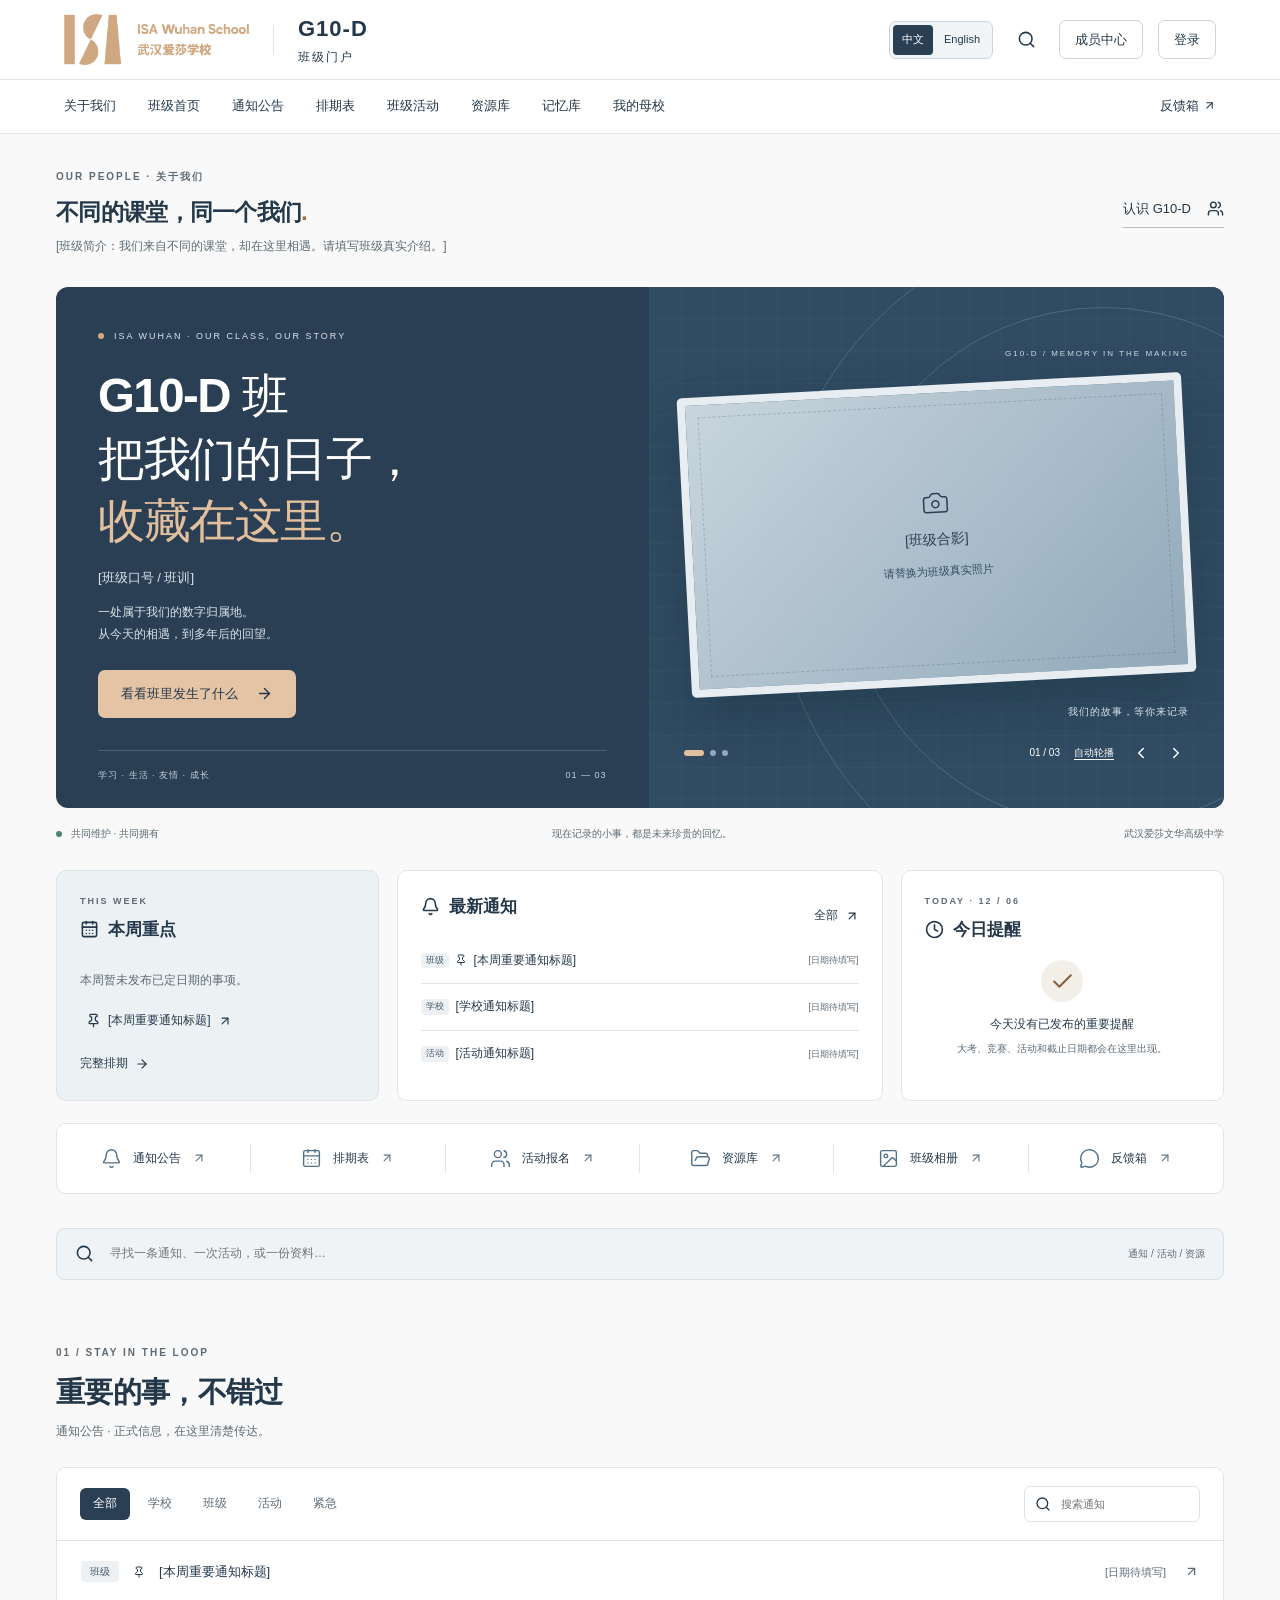
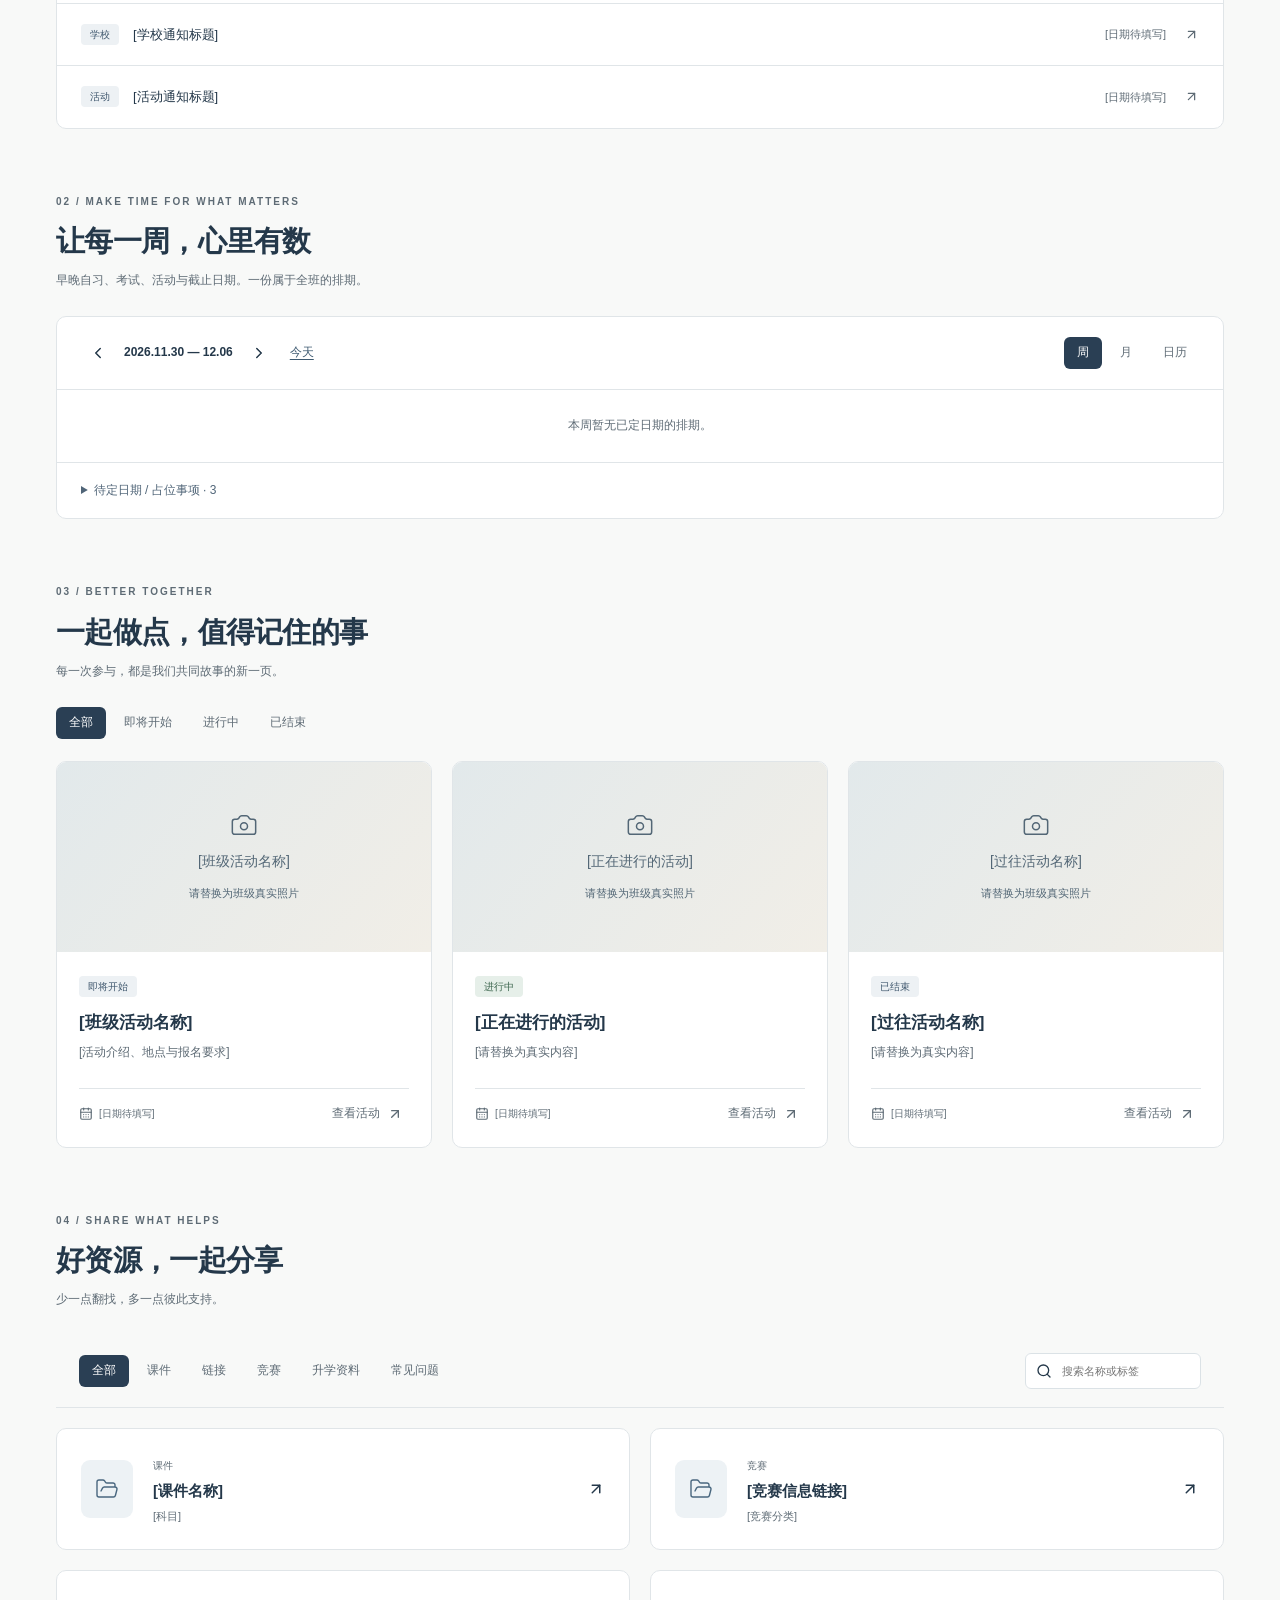
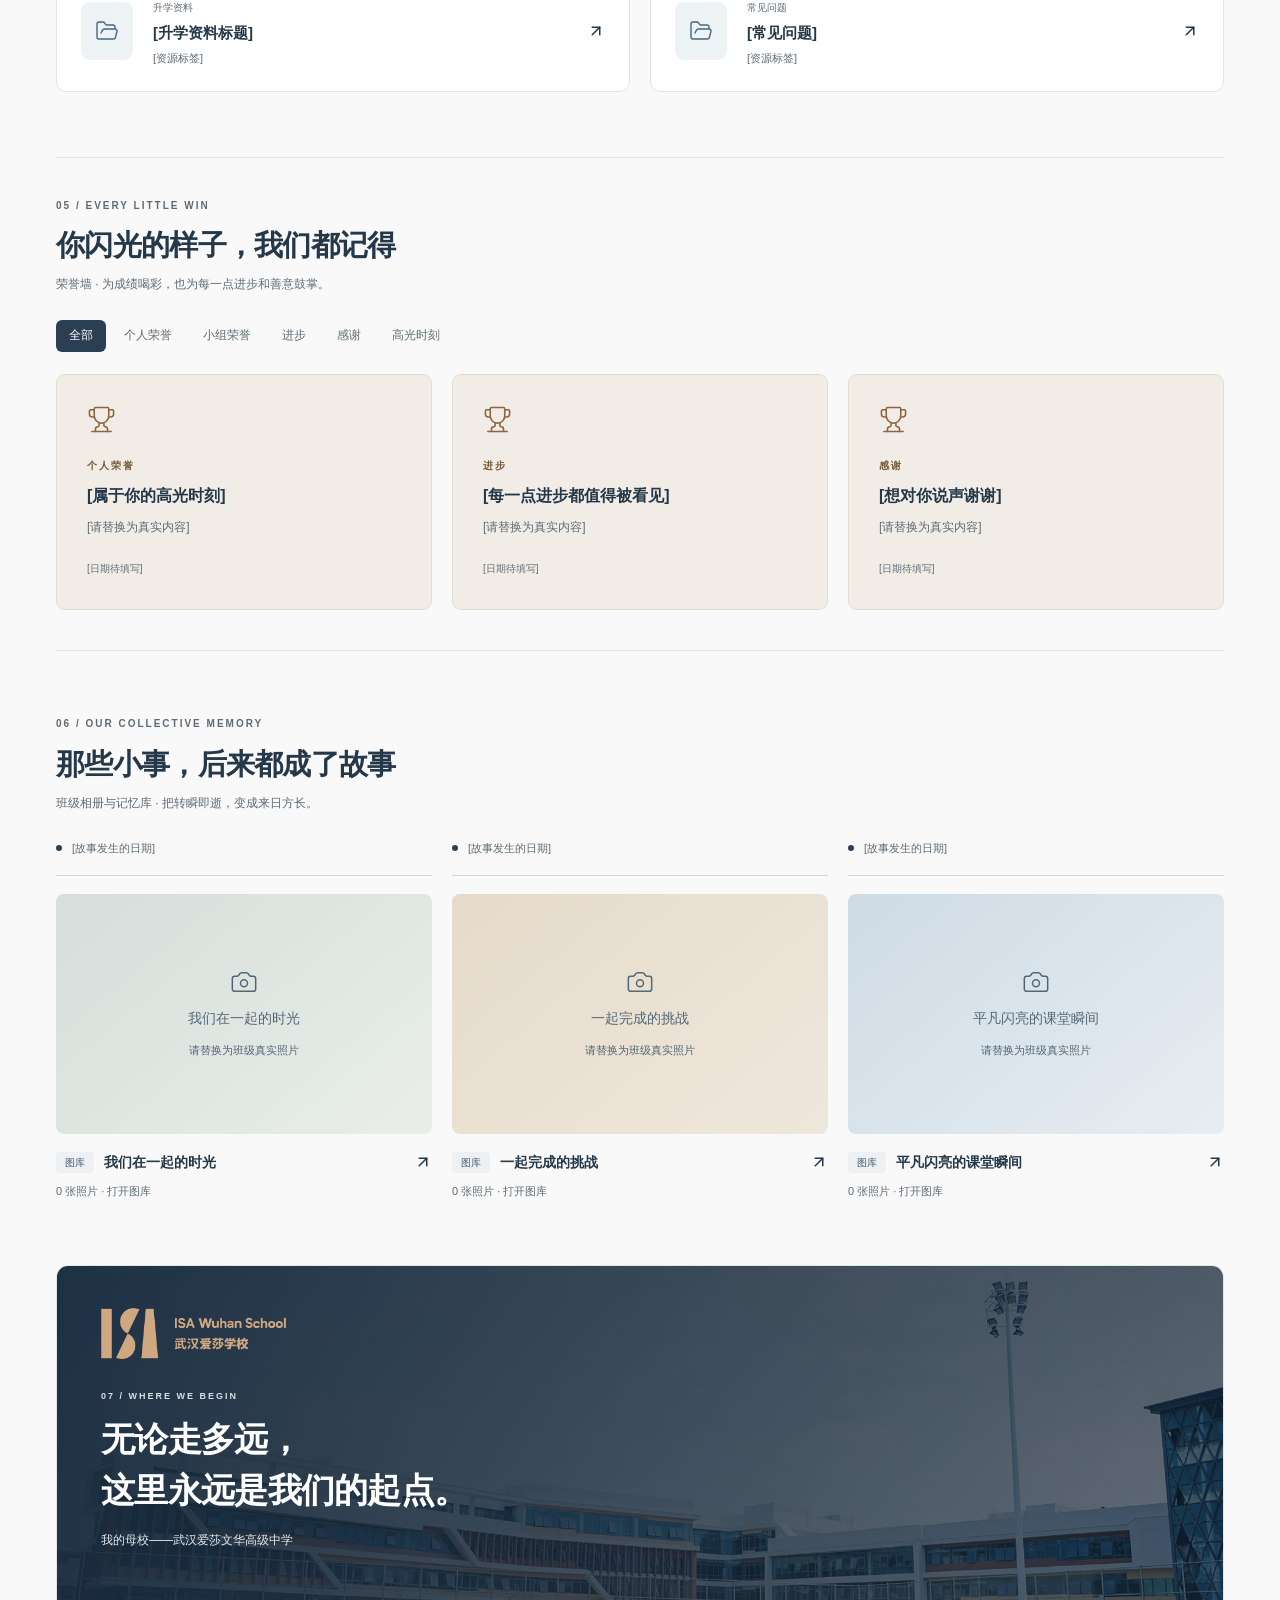
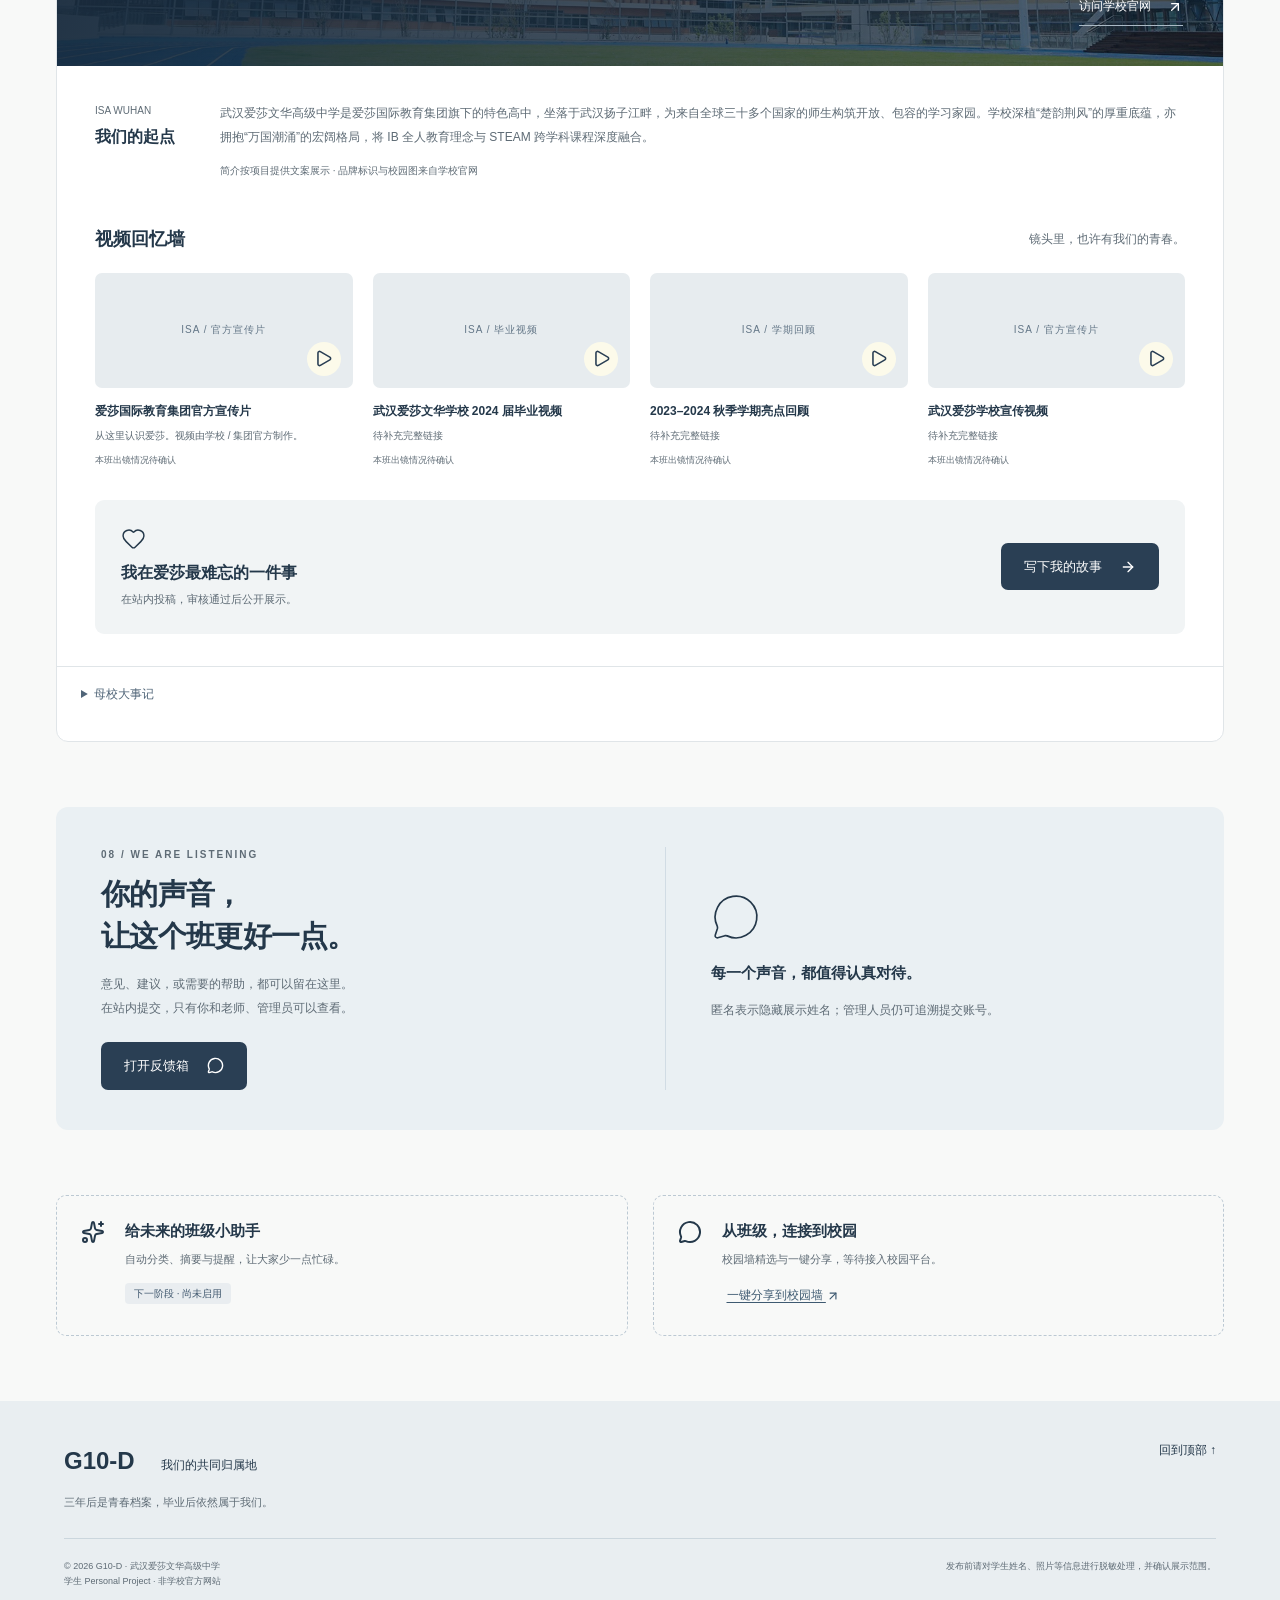
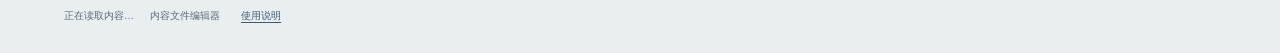
==== index.html @ f9c2ca9b "改为交互版" ====
<!doctype html><html lang="zh-CN"><head><meta charset="UTF-8"><meta name="viewport" content="width=device-width,initial-scale=1"><title>武汉爱莎 · G10-D 班级门户</title><link rel="icon" href="/favicon.svg">  <script type="module" crossorigin src="/assets/main-D_tRPt08.js"></script>
  <link rel="stylesheet" crossorigin href="/assets/main-Ci9dn25b.css">
</head><body><div id="root"></div><noscript>请启用 JavaScript 以浏览班级门户。</noscript></body></html>
---- assets/main-Ci9dn25b.css ----
.community{color:#243c4e;background:#f5f7f7;min-height:100vh}.community-header{background:#fff;border-bottom:1px solid #dbe3e7;justify-content:space-between;align-items:center;gap:16px;padding:22px max(24px,50vw - 580px);display:flex}.community-header .brand img{width:110px}.community-header .brand small{font-weight:400;display:block}.community-header a{color:inherit}.community-main{max-width:1160px;margin:auto;padding:44px 24px 70px}.community-intro{padding:25px 0 34px}.community-intro h1{letter-spacing:-.03em;margin:16px 0;font-size:clamp(27px,4vw,42px)}.community-intro p{color:#536777}.community-tabs{flex-wrap:wrap;gap:8px;margin-bottom:22px;display:flex}.community button{color:#234258;cursor:pointer;background:#fff;border:1px solid #bdcdd7;border-radius:9px;padding:10px 15px;transition:all .2s}.community button:hover{transform:translateY(-1px);box-shadow:0 4px 12px #16324d12}.community button.active,.community button.primary{color:#fff;background:#174e75;border-color:#174e75}.community button:disabled{opacity:.55;cursor:wait}.community button:focus-visible,.community input:focus-visible,.community textarea:focus-visible,.community select:focus-visible{outline-offset:3px;outline:3px solid #d79e36}.community-fieldset{border:0;min-width:0;margin:0;padding:0}.community-panel{background:#fff;border:1px solid #dce4e8;border-radius:12px;padding:30px}.community-panel h2{margin-top:0;font-size:25px}.community-panel p{line-height:1.8}.community-panel form{max-width:760px}.community label{margin:18px 0;font-size:14px;font-weight:600;display:block}.community input:not([type=checkbox]),.community textarea,.community select{color:#243c4e;width:100%;font:inherit;background:#fff;border:1px solid #b6c7d3;border-radius:8px;margin-top:8px;padding:12px;display:block}.community textarea{resize:vertical;min-height:130px}.community .check{align-items:center;gap:10px;display:flex}.community .check input{width:18px;height:18px}.community-row{border-bottom:1px solid #e1e7ea;align-items:center;gap:12px;padding:18px 0;display:flex}.community-row>div{flex:1;min-width:0}.community-row b,.community-row small{overflow-wrap:anywhere;display:block}.community-row select{width:160px}.community-row p{margin:5px 0}.community-record{border:1px solid #dce4e8;border-radius:10px;margin:20px 0;padding:22px}.community-record p,.community-record blockquote{white-space:pre-wrap;overflow-wrap:anywhere}.community-record button{margin:4px}.community-record small{color:#536777}.community-record blockquote{background:#faf7f1;border-left:3px solid #d7aa58;margin:12px 0;padding:15px}.community-alert,.community-success{overflow-wrap:anywhere;border-radius:9px;padding:16px}.community-alert{color:#8d3221;background:#fff0ed}.community-success{color:#205e39;background:#e7f3eb}.community-footer{text-align:center;color:#536777;padding:25px;font-size:13px}@media (width<=650px){.community-header{flex-wrap:wrap;padding:16px}.community-header .brand img{width:85px}.community-main{padding:20px 16px 45px}.community-panel{padding:20px}.community-row{flex-wrap:wrap}.community-row>div{flex-basis:100%}.community-tabs button{padding:9px 12px;font-size:13px}}:root{--blue:#2a3f54;--ink:#24384a;--muted:#5e6b75;--warm:#d4ab85;--line:#e0e5e8;--paper:#f8f9f8;--soft:#eef2f4;--white:#fff}*{box-sizing:border-box}html{scroll-behavior:smooth;scroll-padding-top:142px}body{background:var(--paper);color:var(--ink);margin:0;font-family:-apple-system,BlinkMacSystemFont,PingFang SC,Microsoft YaHei,sans-serif;font-size:14px;line-height:1.65}button,input,select,textarea{font:inherit}button,a,input,textarea,select{-webkit-tap-highlight-color:transparent}button{cursor:pointer;color:inherit}button:disabled{cursor:not-allowed;opacity:.65}button{background:0 0;border:0}a{color:inherit;text-decoration:none}a,button{touch-action:manipulation}button:focus-visible,a:focus-visible,summary:focus-visible{outline-offset:4px;outline:3px solid #4b7a9e}input:focus,textarea:focus,select:focus{outline-offset:1px;outline:2px solid #537d9e}h1,h2,h3,h4,p{margin:0}h2{letter-spacing:-.7px;font-size:29px;line-height:1.45}h3{font-size:18px;line-height:1.5}h4{font-size:15px}p{color:var(--muted)}svg{vertical-align:middle;flex-shrink:0}img{max-width:100%;display:block}.header{border-bottom:1px solid var(--line);z-index:30;background:#fff;justify-content:space-between;align-items:center;height:80px;padding:0 max(5vw,24px);display:flex;position:sticky;top:0}.brand{align-items:center;gap:24px;display:flex}.brand img{width:185px;height:auto}.brand-divider{background:var(--line);width:1px;height:30px}.brand b{letter-spacing:1px;font-size:22px}.brand b small{letter-spacing:2px;font-size:12px;font-weight:400;display:block}.header-actions{align-items:center;gap:15px;display:flex}.icon-btn{border-radius:7px;justify-content:center;align-items:center;width:36px;height:36px;display:inline-flex}.icon-btn:hover{background:#e9eef1}.small-btn{background:#fff;border:1px solid #cbd4db;border-radius:7px;justify-content:center;align-items:center;gap:8px;padding:8px 15px;font-size:13px;font-weight:500;display:inline-flex}.small-btn:hover{background:#edf1f4}.nav{z-index:25;border-bottom:1px solid var(--line);-webkit-backdrop-filter:blur(12px);backdrop-filter:blur(12px);background:#fffffff7;align-items:center;gap:32px;height:54px;padding:0 max(5vw,24px);font-size:13px;display:flex;position:sticky;top:80px}.nav a{border-bottom:2px solid #0000;align-items:center;gap:4px;height:54px;display:flex}.nav a:hover{border-color:var(--blue)}.nav a:last-child{margin-left:auto}.menu-button{display:none}main{max-width:1320px;margin:auto;padding:0 56px}.about-strip{justify-content:space-between;align-items:center;gap:32px;padding:35px 0 30px;display:flex}.eyebrow{letter-spacing:2px;color:var(--muted);margin-bottom:10px;font-size:10px;font-weight:600;display:block}.about-strip h2{margin-bottom:8px;font-size:23px}.about-strip p{max-width:720px;font-size:12px}.gold-dot{color:#a16b3c}.people-details{flex-shrink:0}.people-details summary{cursor:pointer;border-bottom:1px solid #b4bec7;align-items:center;gap:16px;padding-bottom:7px;font-size:13px;list-style:none;display:flex}.people-pop{z-index:28;border:1px solid var(--line);background:#fff;border-radius:12px;width:min(600px,90vw);max-height:70vh;padding:28px;position:absolute;top:240px;right:5%;overflow:auto;box-shadow:0 20px 60px #1b35432b}.people-group{margin:22px 0}.people-group h3{margin-bottom:12px;font-size:14px}.person{text-align:left;border:1px solid var(--line);border-radius:9px;align-items:center;gap:14px;width:100%;margin:8px 0;padding:12px;display:flex}.person small{color:var(--muted);display:block}.person>svg:last-child{margin-left:auto}.person img,.avatar{background:var(--soft);object-fit:cover;border-radius:50%;justify-content:center;align-items:center;width:42px;height:42px;display:flex}.hero{background:var(--blue);color:#fff;border-radius:12px;grid-template-columns:1.03fr 1fr;min-height:490px;display:grid;overflow:hidden}.hero-copy{z-index:1;flex-direction:column;padding:42px 42px 25px;display:flex;position:relative}.hero-kicker{letter-spacing:2px;color:#dce4eb;align-items:center;gap:10px;font-size:9px;display:flex}.hero-kicker>span{background:var(--warm);border-radius:50%;width:6px;height:6px}h1{letter-spacing:-1.5px;margin:22px 0 13px;font-size:clamp(35px,3.7vw,51px);font-weight:550;line-height:1.32}h1 em{color:#e2bf9d;font-style:normal}.hero p{color:#dce4eb;font-size:12px;line-height:1.9}.hero .hero-slogan{margin-bottom:10px;font-size:13px}.primary{background:var(--blue);color:#fff;border:1px solid #0000;border-radius:7px;justify-content:center;align-items:center;gap:18px;width:fit-content;min-height:44px;padding:12px 22px;font-size:13px;font-weight:550;display:inline-flex}.primary:hover{background:#3b556d}.primary.warm{color:#24384a;background:#e4c4a5;margin-top:24px}.primary.warm:hover{background:#f0d7bf}.hero-foot{letter-spacing:1px;color:#c2d0da;border-top:1px solid #ffffff2b;justify-content:space-between;margin-top:32px;padding-top:17px;font-size:9px;display:flex}.hero-visual{background-color:#304b62;background-image:linear-gradient(#ffffff06 1px,#0000 1px),linear-gradient(90deg,#ffffff06 1px,#0000 1px);background-size:32px 32px;flex-direction:column;justify-content:center;align-items:center;padding:35px 35px 15px;display:flex;position:relative;overflow:hidden}.coordinate{letter-spacing:2px;z-index:1;color:#d0dee8;font-size:8px}.coordinate.top{align-self:flex-end;margin-bottom:25px}.photo{color:#536776;background:linear-gradient(130deg,#e2e9eb,#f1eee7);border-radius:8px;flex-direction:column;justify-content:center;align-items:center;gap:11px;min-height:190px;display:flex;position:relative;overflow:hidden}.photo small{font-size:11px}.photo strong{font-size:14px;font-weight:500}.photo img{object-fit:cover;width:100%;height:100%;position:absolute;inset:0}.hero-photo{color:#2a3f54;z-index:2;background:linear-gradient(135deg,#c8d5dd,#91a9ba);border:8px solid #e7edf1;border-radius:5px;width:100%;min-height:300px;transform:rotate(-3deg);box-shadow:0 20px 50px #1023304d}.hero-photo:after{content:"";pointer-events:none;border:1px dashed #2a3f5433;position:absolute;inset:12px}.hero-photo small{color:#334d62}.orbit{pointer-events:none;border:1px solid #c2d2df36;border-radius:50%;width:520px;height:520px;position:absolute;top:20px;right:-140px}.orbit-two{width:700px;height:700px;top:-70px;right:-250px}.visual-label{color:#dce4eb;z-index:3;letter-spacing:1px;align-self:flex-end;margin:19px 0 7px;font-size:10px}.slide-control{z-index:3;align-items:center;gap:9px;width:100%;margin-top:12px;font-size:10px;display:flex}.slide-dots{gap:6px;margin-right:auto;display:flex}.slide-dots button{background:#94a8b8;border-radius:8px;width:6px;height:6px;padding:0}.slide-dots button.active{background:#e2bf9d;width:20px}.slide-control .icon-btn{width:26px;height:28px}.slide-control .icon-btn:hover{background:#45627a}.slide-control .text-btn{color:#fff;font-size:10px}.under-hero{color:var(--muted);justify-content:space-between;gap:18px;padding:18px 0 28px;font-size:10px;display:flex}.status-dot{background:#52816b;border-radius:50%;width:6px;height:6px;margin-right:6px;display:inline-block}.focus-grid{grid-template-columns:1fr 1.5fr 1fr;gap:18px;display:grid}.focus-card{border:1px solid var(--line);background:#fff;border-radius:10px;min-height:230px;padding:23px}.focus-card h3{align-items:center;gap:9px;margin-bottom:18px;font-size:17px;display:flex}.focus-card .eyebrow{margin-bottom:8px;font-size:9px}.week-card{background:#ecf1f4;border-color:#dbe3e8}.focus-line{text-align:left;gap:14px;width:100%;margin:14px 0;font-size:12px;display:flex}.focus-line>span{color:var(--muted);white-space:nowrap}.focus-line b{font-weight:500}.pinned-note{text-align:left;align-items:center;gap:7px;margin-bottom:19px;font-size:12px;display:flex}.pinned-note svg:last-child{margin-left:auto}.text-link{align-items:center;gap:7px;font-size:12px;font-weight:500;display:inline-flex}.text-link:hover{text-decoration:underline}.inline-head{justify-content:space-between;align-items:center;gap:20px;display:flex}.latest-card .notice-row{gap:6px;padding:13px 0}.latest-card .notice-row>div{flex-wrap:wrap;gap:6px}.latest-card .notice-row strong{font-size:12px}.latest-card .notice-row .tag{padding:1px 5px;font-size:9px}.latest-card .notice-row>.muted{white-space:nowrap;font-size:9px}.latest-card .notice-row>.muted svg{display:none}.today-card{text-align:center}.today-card .eyebrow,.today-card h3{text-align:left}.today-card p{color:var(--ink);margin-bottom:6px;font-size:12px}.today-card small{color:var(--muted);font-size:10px;display:block}.today-mark{color:#89613c;background:#f2eee8;border-radius:50%;justify-content:center;align-items:center;width:42px;height:42px;margin:6px auto 13px;display:flex}.quick-links{border:1px solid var(--line);background:#fff;border-radius:10px;grid-template-columns:repeat(6,1fr);margin:22px 0 34px;padding:20px 0;display:grid}.quick-links a{border-right:1px solid var(--line);justify-content:center;align-items:center;gap:11px;padding:4px 12px;font-size:12px;display:flex}.quick-links a:last-child{border:0}.quick-links a>span{color:#526f86}.quick-links a>b{font-weight:500}.quick-links a>svg:last-child{color:#637987}.quick-links a:hover{color:#8b5c34}.global-search{background:#f0f3f5;border:1px solid #d8e0e5;border-radius:8px;align-items:center;gap:14px;padding:14px 18px;display:flex}.global-search input{min-width:0;color:var(--ink);background:0 0;border:0;outline:0;flex:1;font-size:12px}.global-search>span{color:var(--muted);font-size:10px}.search-results{border:1px solid var(--line);background:#fff;border-radius:10px;padding:25px}.search-results .notice-row>strong{margin-right:auto}.section{margin:65px 0}.section-head{justify-content:space-between;align-items:end;gap:20px;margin-bottom:25px;display:flex}.section-head p{margin-top:9px;font-size:12px}.panel{border:1px solid var(--line);background:#fff;border-radius:10px;overflow:hidden}.toolbar{border-bottom:1px solid var(--line);flex-wrap:wrap;justify-content:space-between;align-items:center;gap:20px;padding:18px 23px;display:flex}.tabs{flex-wrap:wrap;gap:5px;display:flex}.tabs button{color:var(--muted);border-radius:6px;padding:6px 13px;font-size:12px}.tabs button.selected{background:var(--blue);color:#fff}.tabs button:hover:not(.selected){background:#e8edf0}.search-mini{background:#fff;border:1px solid #dbe2e6;border-radius:6px;align-items:center;gap:8px;padding:7px 10px;display:flex}.search-mini input{width:130px;min-width:0;color:var(--ink);background:0 0;border:0;font-size:11px}.notice-row{border-bottom:1px solid var(--line);text-align:left;justify-content:space-between;align-items:center;gap:16px;width:100%;padding:20px 24px;display:flex}.notice-row:hover{background:#f5f7f8}.notice-row:last-child{border:0}.notice-row>div{align-items:center;gap:14px;display:flex}.notice-row strong{font-size:13px;font-weight:500}.notice-row>.muted{align-items:center;gap:18px;font-size:11px;display:flex}.tag{color:#40586e;white-space:nowrap;background:#edf1f4;border-radius:4px;padding:3px 9px;font-size:10px;line-height:1.5;display:inline-flex}.tag.red{color:#923f32;background:#f8e9e6}.tag.green{color:#39634b;background:#e6efe9}.muted{color:var(--muted);font-size:12px}.empty{color:var(--muted);text-align:center;padding:26px 12px;font-size:12px}.focus-card .empty{text-align:left;padding:10px 0 18px;line-height:1.8}.calendar-nav{align-items:center;gap:8px;font-size:12px;display:flex}.text-btn{color:#3e5a71;text-underline-offset:3px;padding:5px;font-size:12px;text-decoration:underline}.schedule-row{text-align:left;border-bottom:1px solid var(--line);align-items:center;gap:22px;width:100%;padding:18px 24px;font-size:12px;display:flex}.schedule-row b{flex:1;font-size:13px}.schedule-row.important{background:#fbf9f5;border-left:3px solid #aa7a4c}.date-block{flex-direction:column;width:38px;font-size:23px;line-height:1.4;display:flex}.date-block small{color:var(--muted);font-size:10px}.undated{border-top:1px solid var(--line);padding:18px 24px;font-size:12px}.undated summary{cursor:pointer;color:#506578}.calendar-scroll{overflow-x:auto}.calendar-grid{grid-template-columns:repeat(7,1fr);min-width:700px;display:grid}.calendar-cell{border-bottom:1px solid var(--line);border-right:1px solid var(--line);min-height:130px;padding:12px}.calendar-cell b{font-size:16px}.calendar-cell small{color:var(--muted);font-size:10px}.calendar-cell.is-today{background:#edf3f6}.calendar-cell button{text-align:left;overflow-wrap:anywhere;background:#e0e8ee;border-radius:5px;width:100%;margin:7px 0;padding:5px;font-size:10px;display:block}.standalone{margin-bottom:22px}.cards{gap:20px;display:grid}.three{grid-template-columns:repeat(3,1fr)}.two{grid-template-columns:repeat(2,1fr)}.four{grid-template-columns:repeat(4,1fr)}.card{border:1px solid var(--line);background:#fff;border-radius:10px;transition:transform .2s,box-shadow .2s;overflow:hidden}.card:hover,.resource-card:hover,.honor-card:hover{transform:translateY(-3px);box-shadow:0 10px 25px #263b4d0d}.photo-button{width:100%;padding:0;display:block}.activity-card .photo{border-radius:0;height:185px}.card-inner{padding:22px}.card-inner h3{margin:13px 0 8px;font-size:17px}.card-inner>p{white-space:pre-wrap;-webkit-line-clamp:2;-webkit-box-orient:vertical;margin-bottom:25px;font-size:12px;display:-webkit-box;overflow:hidden}.card-foot{border-top:1px solid var(--line);color:var(--muted);justify-content:space-between;align-items:center;gap:12px;padding-top:14px;font-size:10px;display:flex}.card-foot>span{align-items:center;gap:6px;display:flex}.resources{margin-top:20px}.resource-card{border:1px solid var(--line);text-align:left;background:#fff;border-radius:10px;align-items:center;gap:20px;padding:24px;transition:transform .2s,box-shadow .2s;display:flex}.resource-card>span:nth-child(2){flex:1}.resource-card small{color:var(--muted);font-size:10px}.resource-card h3{margin:4px 0;font-size:15px}.resource-card p{font-size:11px}.resource-icon{color:#49677f;background:#edf2f5;border-radius:9px;justify-content:center;align-items:center;width:52px;height:58px;display:flex}.honor-section{border-top:1px solid var(--line);border-bottom:1px solid var(--line);padding:40px 0}.honor-card{text-align:left;background:#f1ede6;border:1px solid #e4ddcf;border-radius:9px;padding:30px;transition:transform .2s,box-shadow .2s}.honor-card>svg{color:#8b663f;margin-bottom:24px}.honor-card .eyebrow{color:#765936;font-size:10px}.honor-card h3{margin-bottom:10px;font-size:16px}.honor-card p{margin-bottom:18px;font-size:12px}.honor-card small{color:var(--muted);font-size:10px}.memory-timeline{grid-template-columns:repeat(3,1fr);gap:20px;display:grid}.memory-card{text-align:left;padding:0}.memory-date{color:var(--muted);border-bottom:1px solid #cbd5dc;align-items:center;gap:10px;margin-bottom:18px;padding:0 0 18px;font-size:11px;display:flex}.memory-date>span{background:var(--blue);border-radius:50%;width:6px;height:6px}.memory-card .photo{background:linear-gradient(140deg,#d5dedb,#e9eee8);height:240px}.memory-card:nth-child(2) .photo{background:linear-gradient(140deg,#e6dbca,#eee7dc)}.memory-card:nth-child(3) .photo{background:linear-gradient(140deg,#cedbe5,#e7edf2)}.memory-caption{flex-wrap:wrap;align-items:center;gap:10px;margin-top:18px;display:flex}.memory-caption h3{flex:1;font-size:14px}.school-section{border:1px solid var(--line);background:#fff;border-radius:12px;padding-bottom:18px;overflow:hidden}.school-banner{color:#fff;background-position:50%;background-size:cover;height:400px;padding:42px 44px;position:relative}.school-banner>img{width:185px;margin-bottom:30px}.school-banner .eyebrow{color:#d4e0e9;font-size:9px}.school-banner h2{font-size:34px;line-height:1.5}.school-banner p{color:#e3eaf0;margin-top:15px;font-size:12px}.school-link{border-bottom:1px solid #abbac6;align-items:center;gap:16px;padding-bottom:8px;font-size:12px;display:flex;position:absolute;bottom:40px;right:40px}.school-intro{gap:45px;padding:35px 38px;display:flex}.school-intro>span{color:var(--muted);flex-shrink:0;font-size:10px;line-height:2}.school-intro b{color:var(--ink);font-size:16px}.school-intro p{font-size:12px;line-height:2}.school-intro small{margin-top:12px;font-size:10px;display:block}.school-section>.inline-head{padding:10px 38px 20px}.video-wall{padding:0 38px}.video-card{text-align:left;padding:0}.video-cover{background:#e7ecef;border-radius:7px;justify-content:center;align-items:center;height:115px;display:flex;position:relative;overflow:hidden}.video-cover>span:first-child{letter-spacing:1px;color:#637687;font-size:10px}.video-cover img{object-fit:cover;width:100%;height:100%}.play-icon{color:var(--blue);background:#fffde9dd;border-radius:50%;justify-content:center;align-items:center;width:34px;height:34px;display:flex;position:absolute;bottom:12px;right:12px}.video-card h4{margin:13px 0 7px;font-size:12px;line-height:1.7}.video-card p{font-size:10px}.video-card small{color:var(--muted);margin-top:8px;font-size:9px;display:block}.video-card small.featured{color:#7f572e}.story-box{background:#f1f4f5;border-radius:9px;justify-content:space-between;align-items:center;gap:20px;margin:32px 38px;padding:26px;display:flex}.story-box h3{margin:10px 0 5px;font-size:16px}.story-box p{font-size:11px}.story-box>.primary{flex-shrink:0}.story{border:1px solid var(--line);margin:10px 24px;padding:22px}.story p{white-space:pre-wrap}.story small{font-size:11px}.feedback-section{background:#eaf0f3;border-radius:12px;grid-template-columns:1fr 1fr;gap:50px;padding:40px 45px;display:grid}.feedback-section h2{margin-bottom:15px;font-size:29px}.feedback-section p{margin-bottom:22px;font-size:12px;line-height:2}.feedback-right{border-left:1px solid #d1dce4;flex-direction:column;justify-content:center;padding-left:45px;display:flex}.feedback-right h3{margin:20px 0 13px;font-size:15px}.feedback-right details{font-size:11px}.feedback-right summary{cursor:pointer}.receipt-form{align-items:end;gap:8px;margin-top:12px;display:flex}.receipt-form label{flex:1;min-width:0}.receipt-form input{border:1px solid #becbd6;border-radius:5px;width:100%;padding:9px;font-size:11px}.future-grid{grid-template-columns:1fr 1fr;gap:25px;margin-bottom:65px;display:grid}.future-grid article{border:1px dashed #bcc9d3;border-radius:10px;align-items:flex-start;gap:20px;padding:24px;display:flex}.future-grid h3{font-size:15px}.future-grid p{margin:8px 0 13px;font-size:11px}.future-grid .tag{background:#e9edf0}.mine-row{border-bottom:1px solid var(--line);padding:20px}.mine-row>b{margin:0 16px;font-size:13px}.mine-row p{margin-top:12px;font-size:12px}footer{background:#e9eef1;padding:40px max(50vw - 604px,5vw) 23px}.footer-main{border-bottom:1px solid #cbd6dd;justify-content:space-between;align-items:start;gap:30px;padding-bottom:27px;display:flex}.footer-main b{font-size:24px}.footer-main b span{margin-left:20px;font-size:12px;font-weight:400;display:inline-block}.footer-main p{margin-top:12px;font-size:11px}.footer-bottom{color:var(--muted);justify-content:space-between;gap:30px;padding-top:20px;font-size:9px;display:flex}.footer-bottom>span:last-child{max-width:400px}.footer-controls{color:var(--muted);align-items:center;gap:16px;margin-top:15px;font-size:10px;display:flex}.footer-controls .text-btn{font-size:10px}.error-banner{color:#8b3c26;background:#fff0e6;padding:16px}.error-banner button{margin-left:10px;text-decoration:underline}.toast{z-index:1000;color:#fff;white-space:pre-wrap;background:#24394e;border-radius:9px;align-items:start;gap:18px;width:max-content;max-width:90vw;padding:14px 18px;font-size:13px;display:flex;position:fixed;bottom:25px;left:50%;transform:translate(-50%);box-shadow:0 10px 40px #0003}.toast button{color:#fff}dialog{border:1px solid var(--line);width:min(800px,92vw);max-height:88vh;color:var(--ink);background:#fff;border-radius:12px;padding:0;position:fixed;inset:0;overflow:auto;box-shadow:0 25px 90px #172b4055}dialog::backdrop{-webkit-backdrop-filter:blur(4px);backdrop-filter:blur(4px);background:#10243888}.modal-head{border-bottom:1px solid var(--line);z-index:2;background:#fff;justify-content:space-between;align-items:center;gap:16px;padding:20px 28px;display:flex;position:sticky;top:0}.modal-head h2{font-size:21px}.modal-body{padding:26px 28px}.modal-body>.primary,.modal-body>.small-btn{margin-top:20px}.detail-meta{color:var(--muted);align-items:center;gap:18px;margin-bottom:20px;font-size:11px;display:flex}.prose{white-space:pre-wrap;overflow-wrap:anywhere;color:var(--ink);margin:18px 0;line-height:1.9}.detail-sections>div{border-top:1px solid var(--line);padding:18px 0}.detail-sections h3{font-size:16px}.video-player{aspect-ratio:16/9;background:#152637;border:0;border-radius:8px;width:100%;margin:16px 0}.editor-form{flex-direction:column;gap:18px;margin:15px 0;display:flex}.editor-form label{flex-direction:column;gap:7px;font-size:12px;font-weight:500;display:flex}.editor-form input:not([type=checkbox]),.editor-form select,.editor-form textarea{width:100%;color:var(--ink);background:#fff;border:1px solid #becbd6;border-radius:6px;padding:10px 12px;font-size:13px;font-weight:400}.editor-form textarea{resize:vertical}.editor-form .check-label{flex-direction:row;align-items:center;gap:10px;display:flex}.check-label input{width:16px;height:16px;accent-color:var(--blue)}.form-two{grid-template-columns:1fr 1fr;gap:15px;display:grid}.editor-form .upload-box{border:1px dashed #c2cfd8;border-radius:8px;padding:16px;font-size:12px}.upload-preview{object-fit:contain;align-self:flex-start;max-height:160px}.admin-tabs{gap:8px;padding:10px 0 20px}.admin-list{margin:22px 0}.admin-list>div{border-bottom:1px solid var(--line);align-items:center;gap:12px;padding:15px 0;font-size:12px;display:flex}.admin-list>div>span:first-child{overflow-wrap:anywhere;flex:1;min-width:0}.admin-list small{color:var(--muted);margin-top:3px;font-size:10px;display:block}.danger{color:#984734}.inbox-card{border:1px solid var(--line);background:#f3f6f7;border-radius:9px;margin-bottom:18px;padding:20px}.inbox-card small{color:var(--muted);font-size:10px}.backup-input{margin:25px 0;font-size:12px;display:block}.backup-input input{margin-top:10px;display:block}.sr-only{clip:rect(0,0,0,0);width:1px;height:1px;position:absolute;overflow:hidden}.skip{z-index:2000;background:#fff;padding:12px;position:fixed;top:-100px;left:10px}.skip:focus{top:10px}section{animation:.45s ease-out both enter}@keyframes enter{0%{opacity:.6;transform:translateY(7px)}to{opacity:1;transform:translateY(0)}}@media (width>=1450px){main{max-width:1390px}.hero{min-height:530px}.hero-photo{min-height:330px}.hero-copy{padding:48px 48px 28px}}@media (width<=1050px){main{padding:0 30px}.nav{gap:22px}.focus-grid{grid-template-columns:1fr 1.2fr}.today-card{text-align:left;grid-column:1/-1;align-items:center;gap:15px;min-height:auto;display:flex}.today-card h3,.today-card .eyebrow,.today-card p{margin:0}.today-card .today-mark{width:30px;height:30px;margin:0}.today-card small{max-width:180px}.hero-copy{padding:34px 30px 22px}.hero-visual{padding:30px 22px 15px}.quick-links a{gap:7px}.quick-links a>svg:last-child{display:none}.four{grid-template-columns:repeat(2,1fr)}.video-cover{height:150px}.card-foot{flex-wrap:wrap}.school-banner{height:370px}.under-hero>span:last-child{display:none}}@media (width<=760px){html{scroll-padding-top:90px}.header{height:70px;padding:0 18px}.brand{gap:13px}.brand img{width:135px}.brand-divider{height:25px}.brand b{font-size:18px}.brand b small{letter-spacing:1px;font-size:9px}.header-actions{gap:3px}.header-actions>.small-btn{padding:6px 8px;font-size:11px}.header-actions>.small-btn svg,.header-actions>a.icon-btn{display:none}.menu-button{display:flex}.nav{height:auto;padding:14px 22px;display:none;position:fixed;top:70px;left:0;right:0;box-shadow:0 20px 40px #1e344d22}.nav.open{grid-template-columns:repeat(2,1fr);gap:0 18px;display:grid}.nav a{height:44px}.nav a:last-child{margin-left:0}main{padding:0 20px}.about-strip{align-items:start;gap:18px;padding:27px 0}.about-strip h2{font-size:19px}.about-strip p{font-size:11px;line-height:1.9}.about-strip .eyebrow{letter-spacing:1.4px;font-size:8px}.people-details summary{gap:5px;margin-top:24px;font-size:10px}.people-details summary svg{width:14px}.people-pop{padding:20px;top:155px}.hero{border-radius:10px;grid-template-columns:1fr}.hero-copy{padding:30px 27px 0}.hero-kicker{letter-spacing:1.5px;font-size:8px}h1{margin-top:22px;font-size:39px}.hero .hero-slogan{font-size:12px}.hero-copy>p:not(.hero-slogan){font-size:11px}.hero .primary{margin-top:18px;padding:11px 16px;font-size:12px}.hero-foot{margin-top:23px;padding-top:14px;font-size:8px}.hero-visual{padding:21px 29px 18px}.coordinate.top{margin-bottom:18px;font-size:7px}.hero-photo{min-height:220px}.visual-label{margin-top:16px;font-size:9px}.slide-control{margin-top:4px}.under-hero{flex-wrap:wrap;gap:5px;padding:17px 0 23px;font-size:9px}.under-hero>span:nth-child(2){display:none}.focus-grid{grid-template-columns:1fr;gap:12px}.focus-card{min-height:auto;padding:20px}.focus-card h3{margin-bottom:14px;font-size:16px}.week-card .empty{padding:0 0 12px;font-size:11px}.week-card .pinned-note{margin-bottom:10px}.today-card{display:block}.today-card .eyebrow{margin-bottom:9px}.today-card h3{margin-bottom:12px}.today-card .today-mark{float:left;margin:0 12px 4px 0}.today-card small{max-width:none;font-size:10px}.today-card p{font-size:11px}.quick-links{grid-template-columns:repeat(3,1fr);row-gap:24px;margin:18px 0 25px;padding:23px 8px}.quick-links a{gap:8px;padding:0 7px;font-size:11px}.quick-links a:nth-child(3){border:0}.quick-links a svg{width:18px}.global-search{gap:10px;padding:12px}.global-search input{font-size:11px}.global-search>span{display:none}.section{margin:45px 0}.section-head{align-items:start;gap:15px;margin-bottom:20px}.section-head .eyebrow{letter-spacing:1.6px;font-size:8px}h2{font-size:24px}.section-head p{font-size:11px;line-height:1.9}.section-head .small-btn{flex-shrink:0;padding:7px;font-size:10px}.toolbar{gap:14px;padding:13px}.tabs{gap:4px}.tabs button{padding:6px 11px;font-size:11px}.notice-row{flex-wrap:wrap;gap:9px;padding:16px 14px}.notice-row>div{flex:1;gap:8px}.notice-row strong{font-size:12px}.notice-row>.muted{margin-left:auto;font-size:10px}.notice-row>.muted svg{width:13px}.tag{padding:2px 7px;font-size:9px}.calendar-nav{gap:3px;font-size:11px}.calendar-nav .icon-btn{width:25px}.schedule-row{flex-wrap:wrap;gap:12px;padding:14px}.schedule-row b{font-size:12px}.three,.two,.memory-timeline{grid-template-columns:1fr}.cards{gap:16px}.activity-card .photo{height:210px}.card-inner{padding:20px}.card-inner h3{font-size:17px}.card-foot{flex-wrap:nowrap}.resource-card{gap:15px;padding:20px}.resource-card h3{font-size:14px}.resource-icon{width:44px;height:50px}.honor-section{padding:30px 0}.honor-card{padding:25px}.honor-card>svg{margin-bottom:15px}.memory-timeline{gap:30px}.memory-card .photo{height:230px}.memory-caption h3{font-size:14px}.memory-date{margin-bottom:14px;padding-bottom:12px}.school-banner{background-position:58%;height:365px;padding:29px 25px}.school-banner>img{width:155px;margin-bottom:27px}.school-banner h2{font-size:27px}.school-banner p{font-size:11px}.school-link{font-size:10px;bottom:24px;left:25px;right:auto}.school-intro{flex-direction:column;gap:15px;padding:25px}.school-intro>span{display:none}.school-intro p{font-size:11px}.school-intro small{font-size:9px}.school-section>.inline-head{padding:0 25px 18px}.school-section>.inline-head h3{font-size:16px}.school-section>.inline-head>.muted{display:none}.video-wall{gap:22px 15px;padding:0 25px}.video-cover{height:95px}.video-cover>span:first-child{font-size:8px}.video-card h4{font-size:11px}.video-card p{font-size:9px}.video-card small{font-size:8px}.play-icon{width:28px;height:28px;bottom:8px;right:8px}.story-box{flex-direction:column;align-items:start;gap:17px;margin:25px;padding:20px}.story-box h3{font-size:15px}.story-box p,.story-box .primary{font-size:11px}.undated{padding:17px;font-size:11px}.feedback-section{grid-template-columns:1fr;gap:28px;padding:27px}.feedback-section h2{font-size:26px}.feedback-section p{font-size:11px}.feedback-right{border-top:1px solid #cedae3;border-left:0;padding:25px 0 0}.feedback-right>svg{width:35px;height:35px}.feedback-right h3{margin:12px 0;font-size:14px}.future-grid{grid-template-columns:1fr;gap:15px;margin-bottom:40px}.future-grid article{gap:15px;padding:22px}.future-grid h3{font-size:14px}footer{padding:30px 20px 22px}.footer-main{gap:15px}.footer-main b{font-size:21px}.footer-main b span{margin:8px 0;font-size:11px;display:block}.footer-main p{max-width:220px;font-size:10px}.footer-main .text-link{white-space:nowrap;font-size:10px}.footer-bottom{flex-direction:column;gap:12px}.footer-controls{flex-wrap:wrap;gap:8px 12px}.modal-head{padding:16px 18px}.modal-head h2{font-size:18px}.modal-body{padding:20px 18px}.editor-form{gap:15px}.editor-form input:not([type=checkbox]),.editor-form select,.editor-form textarea{font-size:16px}.admin-tabs{max-height:170px;overflow:auto}.admin-list>div{gap:8px}.admin-list .small-btn{padding:5px 9px}.admin-list .text-btn{font-size:11px}.toast{font-size:12px;bottom:15px}.form-two{gap:12px}.prose{font-size:13px}}@media (prefers-reduced-motion:reduce){html{scroll-behavior:auto}section{animation:none}*{transition:none!important}}.language-switch{background:#f2f5f7;border:1px solid #cbd4db;border-radius:7px;flex-shrink:0;align-items:center;gap:2px;padding:3px;display:flex}.language-switch button{white-space:nowrap;border-radius:4px;min-height:30px;padding:5px 9px;font-size:11px}.language-switch button[aria-pressed=true]{background:var(--blue);color:#fff}.language-switch button:hover:not([aria-pressed=true]){background:#e0e7ec}html[lang=en] h1{letter-spacing:-1px;font-size:clamp(34px,3.5vw,48px)}html[lang=en] .nav{gap:24px}html[lang=en] .section-head h2{font-size:27px}html[lang=en] .today-card p{line-height:1.6}html[lang=en] .focus-card{min-width:0}html[lang=en] .focus-card h3{font-size:16px}html[lang=en] .quick-links a{gap:7px;font-size:11px}html[lang=en] .latest-card .notice-row{flex-wrap:wrap}html[lang=en] .feedback-section h2{font-size:27px}html[lang=en] .school-banner h2{max-width:650px;font-size:32px}html[lang=en] .tabs button{white-space:normal}html[lang=en] .modal-head h2{overflow-wrap:anywhere}html[lang=en] .card-foot{flex-wrap:wrap}@media (width<=1050px) and (width>=761px){html[lang=en] .nav{gap:15px;font-size:11px}html[lang=en] .today-card{flex-wrap:wrap}}@media (width<=760px){.header{padding-left:12px;padding-right:12px}.header .brand{gap:8px}.header .brand img{width:82px}.header .brand-divider{display:none}.header .brand b{font-size:16px}.header .brand b small{letter-spacing:.5px;font-size:8px}.header-actions{gap:4px}.header-actions>.small-btn{text-align:center;max-width:65px;min-height:32px;padding:5px;font-size:10px;line-height:1.2}.language-switch{gap:0;padding:2px}.language-switch button{min-height:30px;padding:5px 6px;font-size:10px}html[lang=en] .nav{gap:0 18px;font-size:12px}html[lang=en] h1{font-size:38px}html[lang=en] .section-head h2{font-size:24px}html[lang=en] .school-banner{height:auto;min-height:390px;padding-bottom:80px}html[lang=en] .school-banner h2{font-size:28px}html[lang=en] .quick-links a{flex-wrap:wrap;font-size:10px}html[lang=en] .story-box .primary{white-space:normal}}@media (width<=370px){.header .brand img{width:58px}.header .brand b{font-size:14px}.header-actions>.small-btn{max-width:52px}.header-actions .icon-btn{width:29px}.language-switch button{padding:5px 4px}}.memory-card{text-align:left;transition:transform .2s;display:block}.memory-card:hover{transform:translateY(-3px)}.album-count{color:var(--muted);margin-top:9px;font-size:11px}.gallery-main{padding-bottom:0}.gallery-back{align-items:center;gap:9px;margin:32px 0;font-size:12px;display:inline-flex}.gallery-intro{border-top:1px solid var(--line);border-bottom:1px solid var(--line);justify-content:space-between;gap:40px;padding:38px 0 40px;display:flex}.gallery-intro>div:first-child{max-width:850px}.gallery-intro h1{letter-spacing:-1px;overflow-wrap:anywhere;margin:14px 0 17px;font-size:clamp(29px,3.4vw,46px);line-height:1.35}.gallery-intro h1 .gold-dot{padding-left:5px}.gallery-intro p{white-space:pre-wrap;font-size:14px;line-height:1.9}.gallery-meta{color:var(--muted);flex-wrap:wrap;align-items:center;gap:18px;margin-top:25px;font-size:12px;display:flex}.gallery-meta>span:last-child{align-items:center;gap:6px;display:flex}.gallery-monogram{color:#526777;background:#edf1f2;border:1px solid #dce4e7;border-radius:10px;flex-direction:column;flex-shrink:0;justify-content:center;align-items:center;gap:16px;width:160px;margin:0 12px;display:flex;transform:rotate(3deg)}.gallery-monogram>span{letter-spacing:5px;font-size:12px}.gallery-monogram small{letter-spacing:1.3px;font-size:7px}.gallery-section-label{letter-spacing:1.6px;color:var(--muted);justify-content:space-between;gap:20px;margin:32px 0 20px;font-size:10px;display:flex}.gallery-section-label>span:last-child{letter-spacing:.5px}.gallery-grid{grid-template-columns:repeat(3,minmax(0,1fr));gap:28px 24px;display:grid}.gallery-tile{text-align:left;min-width:0;padding:0;transition:transform .2s}.gallery-tile:hover{transform:translateY(-4px)}.gallery-image{aspect-ratio:4/3;background:#e9eeef;border-radius:10px;position:relative;overflow:hidden}.gallery-image img{object-fit:cover;width:100%;height:100%}.gallery-expand{background:#ffffffed;border-radius:50%;place-items:center;width:32px;height:32px;display:grid;position:absolute;bottom:12px;right:12px;box-shadow:0 2px 8px #24384a20}.gallery-tile-caption{align-items:baseline;gap:12px;padding:13px 2px;display:flex}.gallery-tile-caption>span{letter-spacing:1px;color:var(--muted);font-size:10px}.gallery-tile-caption p{color:var(--ink);overflow-wrap:anywhere;font-size:13px}.gallery-empty{text-align:center;border:1px solid var(--line);background:linear-gradient(130deg,#f0f4f4,#f7f5f0);border-radius:12px;flex-direction:column;align-items:center;padding:52px 24px 45px;display:flex}.empty-photo-stack{width:180px;height:130px;margin-bottom:25px;position:relative}.empty-photo-stack>div{background:#dee6e8;border:6px solid #fff;border-radius:4px;position:absolute;inset:10px;box-shadow:0 7px 24px #24384a0d}.empty-photo-stack>div:first-child{transform:rotate(-12deg)}.empty-photo-stack>div:nth-child(2){background:#e9e0d1;transform:rotate(9deg)}.empty-photo-stack>div:last-child{color:#5a7080;background:#dce5e9;place-items:center;display:grid;transform:rotate(-2deg)}.gallery-empty h2{margin-bottom:8px;font-size:23px}.gallery-empty p{font-size:13px}.gallery-empty .primary{margin-top:22px}.gallery-bottom{border-top:1px solid var(--line);justify-content:space-between;align-items:center;gap:18px;margin-top:48px;padding:26px 0;display:flex}.gallery-bottom>span{letter-spacing:1.8px;color:var(--muted);font-size:9px}.gallery-footer{padding-top:25px;padding-bottom:25px}.gallery-footer p{font-size:11px}.gallery-footer small{color:var(--muted);margin-top:10px;font-size:10px;display:block}.gallery-state{gap:20px;padding:60px 0;display:grid}.gallery-related{margin-top:30px}.gallery-lightbox img{object-fit:contain;background:#eef1f2;border-radius:8px;width:100%;max-height:65vh}.gallery-lightbox-controls{justify-content:space-between;align-items:center;gap:16px;margin-top:12px;display:flex}.gallery-lightbox-controls p{text-align:center;overflow-wrap:anywhere;white-space:pre-wrap}.gallery-notice{border:1px solid var(--line);z-index:100;background:#fff;border-radius:10px;align-items:center;gap:16px;width:min(90vw,620px);padding:14px 18px;display:flex;position:fixed;bottom:20px;left:50%;transform:translate(-50%);box-shadow:0 4px 24px #24384a25}.album-editor{border:1px solid var(--line);border-radius:9px;min-width:0;padding:16px}.album-editor legend{padding:0 8px;font-weight:600}.album-editor .upload-box{margin:15px 0}.album-editor-list{gap:12px;max-height:440px;display:grid;overflow:auto}.album-editor-row{border-top:1px solid var(--line);grid-template-columns:72px 1fr;align-items:start;gap:12px;padding-top:12px;display:grid}.album-editor-row>img{object-fit:cover;border-radius:6px;width:72px;height:64px}.album-editor-row>div{flex-wrap:wrap;grid-column:2;gap:7px;display:flex}.album-editor-row .small-btn{padding:5px 9px;font-size:11px}.album-editor-row .text-btn{font-size:11px}@media (width<=900px){.gallery-grid{grid-template-columns:repeat(2,minmax(0,1fr))}.gallery-monogram{width:120px}.gallery-intro{gap:28px}}@media (width<=760px){.gallery-back{margin:23px 0}.gallery-intro{gap:0;padding:25px 0 28px}.gallery-intro h1,html[lang=en] .gallery-intro h1{letter-spacing:-.5px;font-size:30px;line-height:1.4}.gallery-intro p{font-size:12px}.gallery-monogram{display:none}.gallery-grid{gap:16px 12px}.gallery-section-label{gap:10px;margin-top:24px;font-size:8px}.gallery-section-label>span:last-child{text-align:right}.gallery-tile-caption{gap:7px;padding-top:9px}.gallery-tile-caption p{font-size:11px}.gallery-tile-caption>span{font-size:9px}.gallery-expand{width:26px;height:26px;bottom:7px;right:7px}.gallery-empty{padding:36px 20px}.gallery-empty h2{font-size:21px}.gallery-empty p{font-size:11px}.gallery-bottom{margin-top:30px}.gallery-bottom>span{letter-spacing:.5px;font-size:7px}.gallery-meta{margin-top:20px;font-size:11px}.gallery-lightbox img{max-height:60vh}.gallery-footer{padding-left:20px;padding-right:20px}}@media (prefers-reduced-motion:reduce){.gallery-tile,.memory-card{transition:none}}.editor-upload-note{background:#eef3f6;border-left:3px solid #627d91;border-radius:5px;padding:12px 14px;font-size:12px}
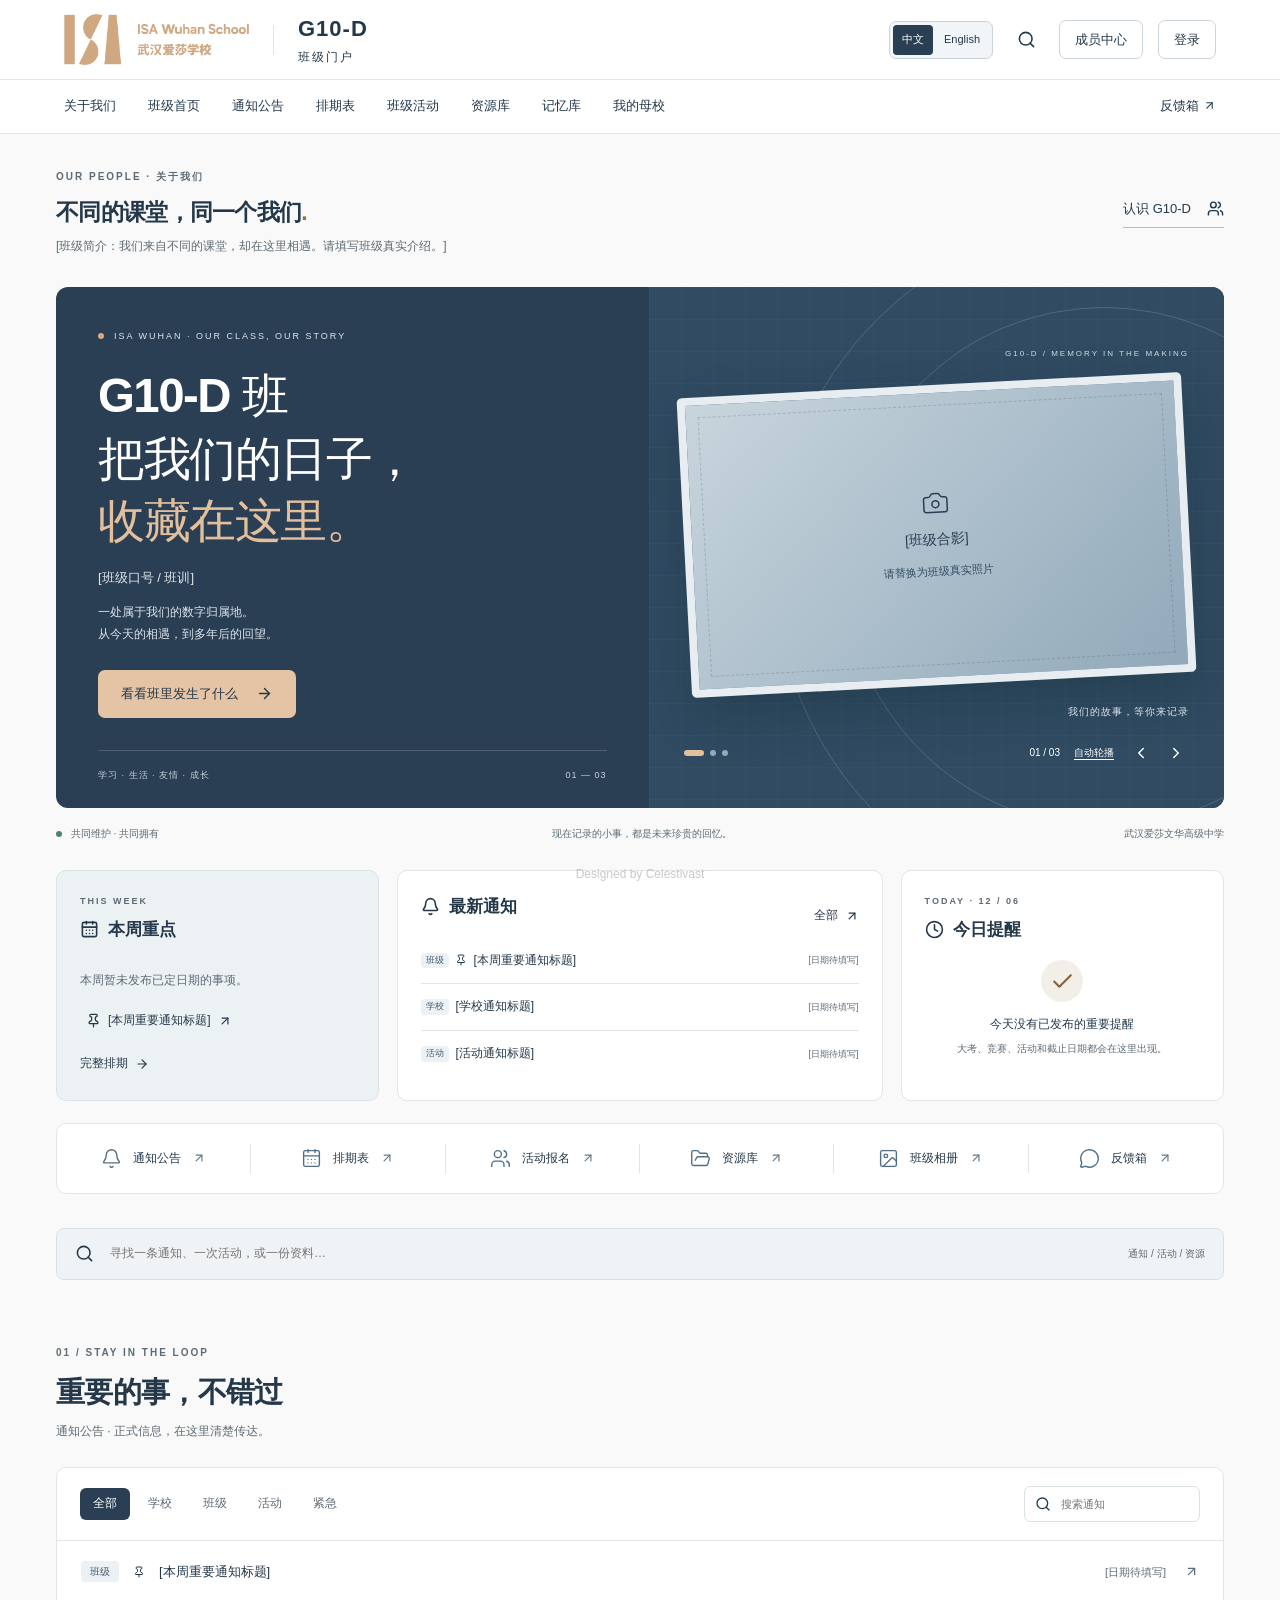
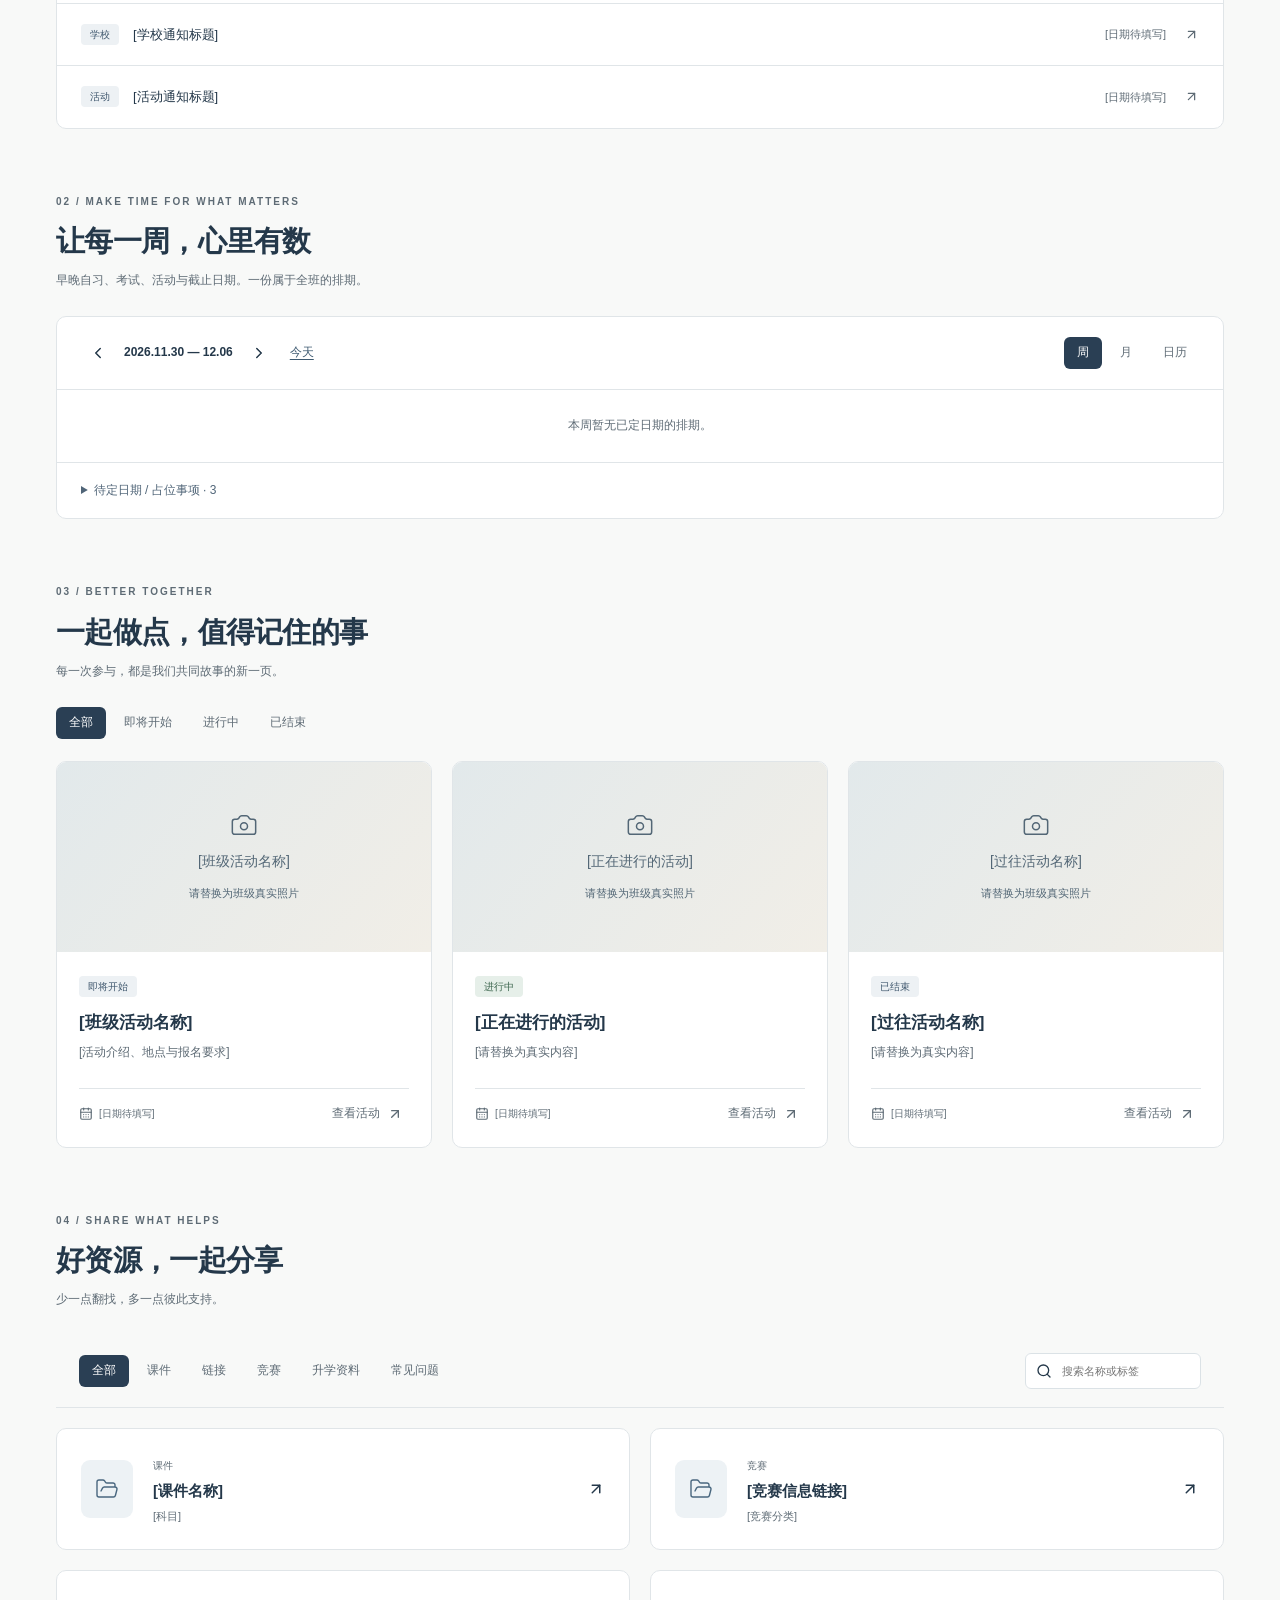
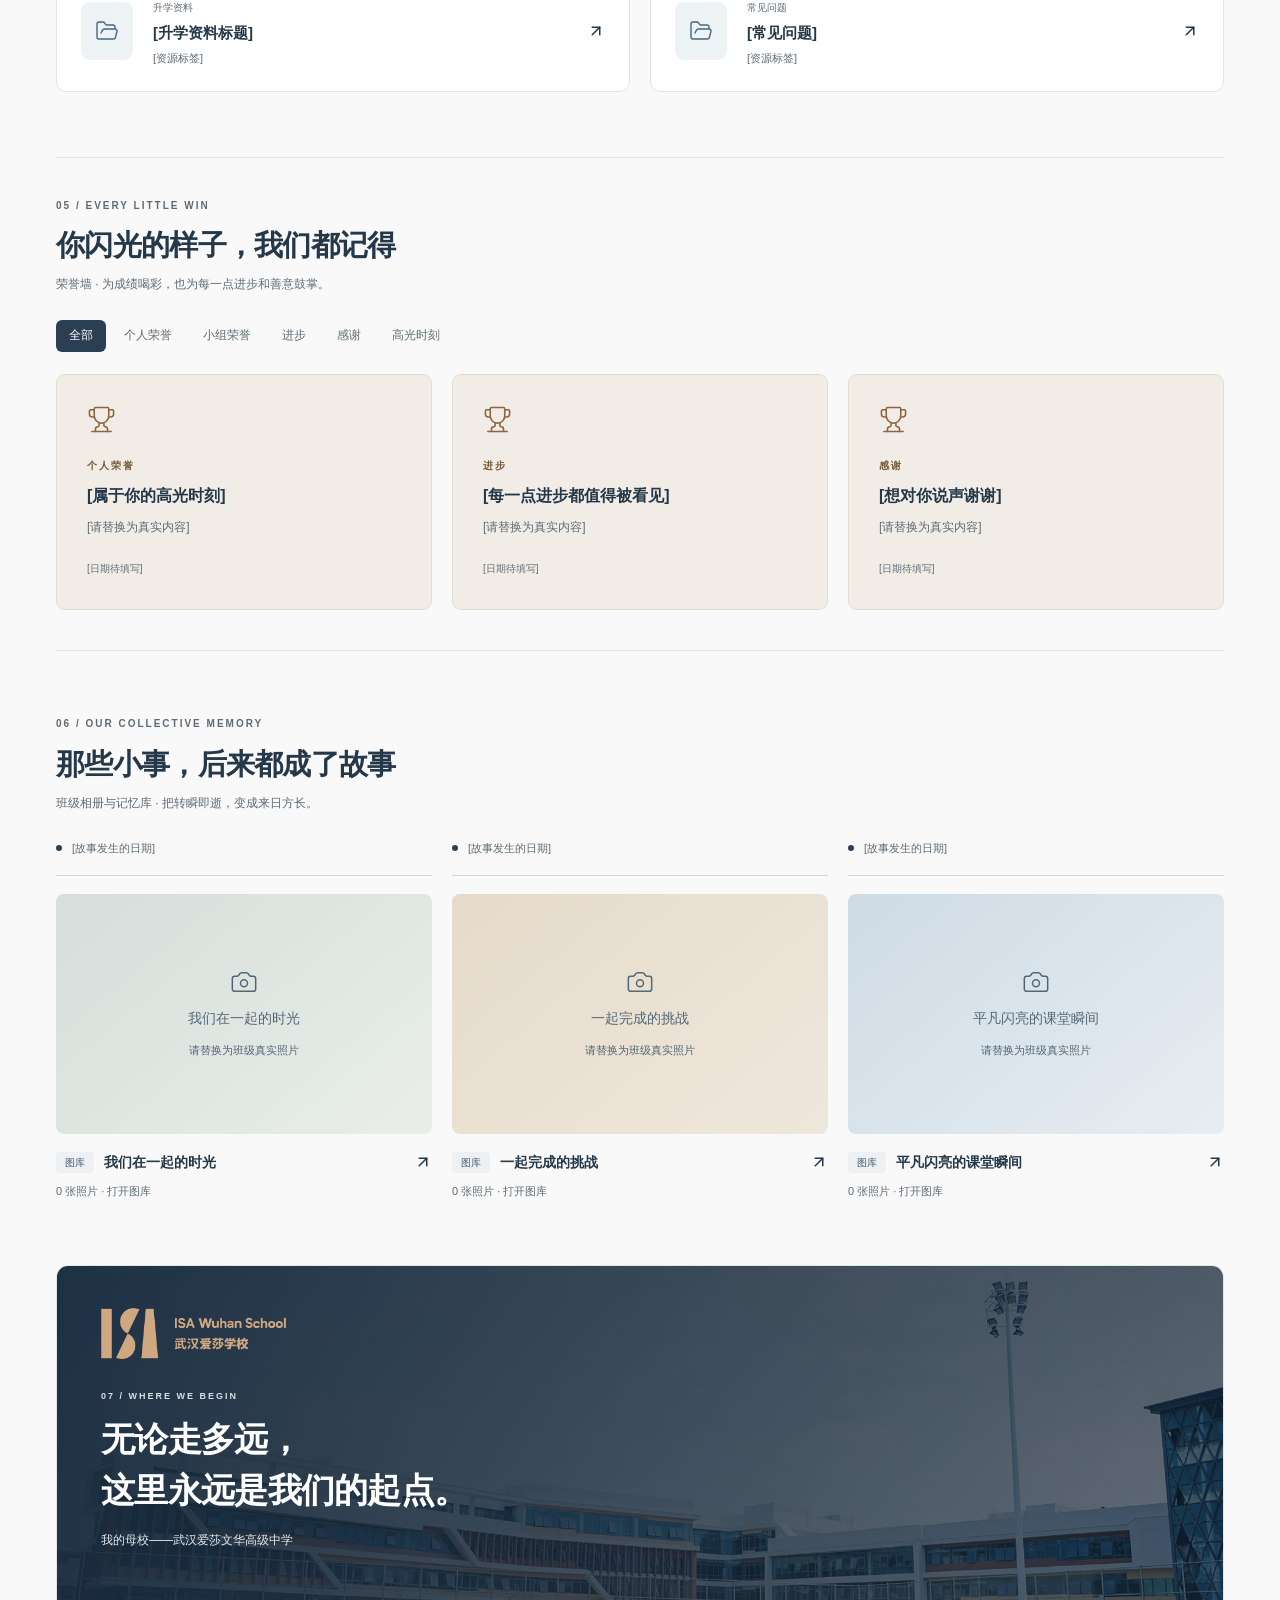
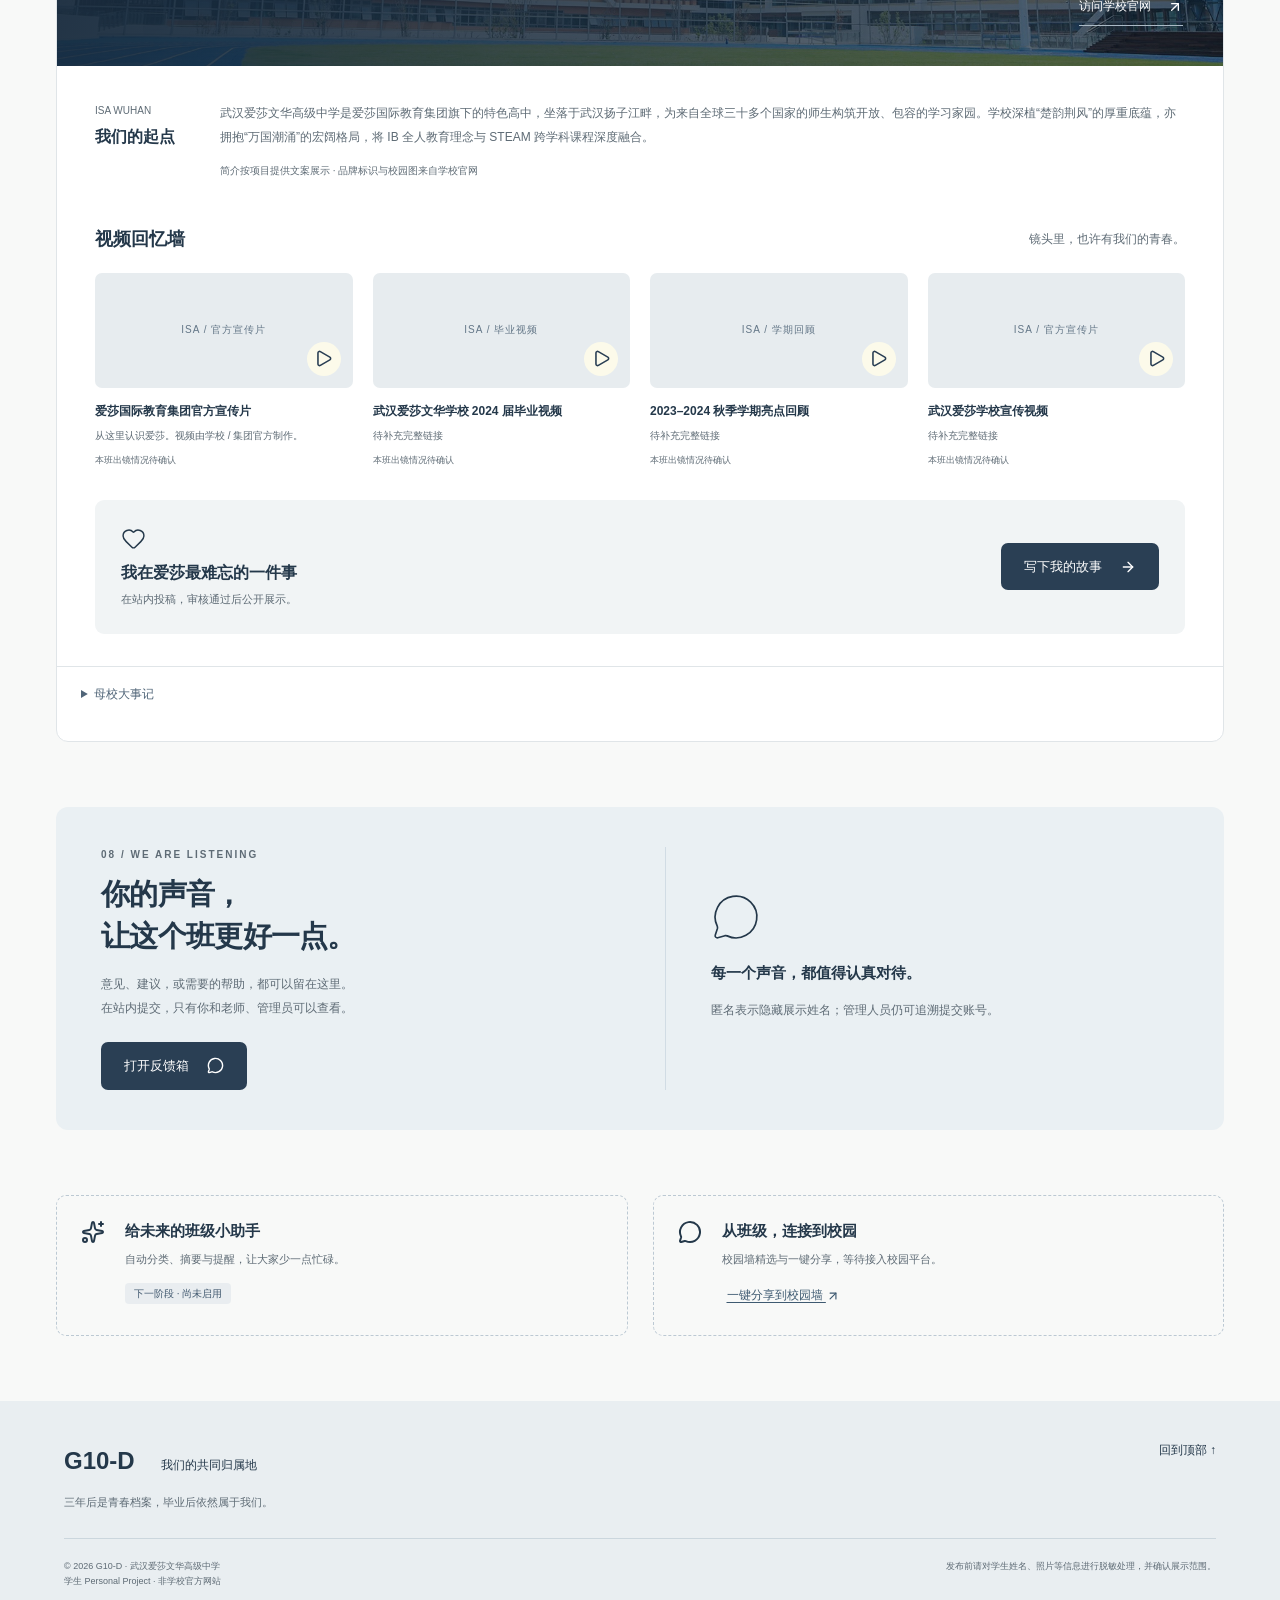
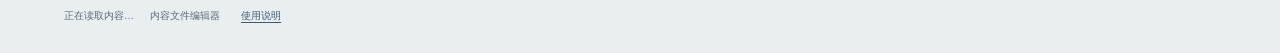
==== commit 484eb6e0: "增加水印" ====
--- a/index.html
+++ b/index.html
@@ -1,3 +1,22 @@
-<!doctype html><html lang="zh-CN"><head><meta charset="UTF-8"><meta name="viewport" content="width=device-width,initial-scale=1"><title>武汉爱莎 · G10-D 班级门户</title><link rel="icon" href="/favicon.svg">  <script type="module" crossorigin src="/assets/main-D_tRPt08.js"></script>
+<!doctype html>
+<html lang="zh-CN">
+<head>
+  <meta charset="UTF-8">
+  <meta name="viewport" content="width=device-width,initial-scale=1">
+  <title>武汉爱莎 · G10-D 班级门户</title>
+  <link rel="icon" href="/favicon.svg">
+  <script type="module" crossorigin src="/assets/main-D_tRPt08.js"></script>
   <link rel="stylesheet" crossorigin href="/assets/main-Ci9dn25b.css">
-</head><body><div id="root"></div><noscript>请启用 JavaScript 以浏览班级门户。</noscript></body></html>+</head>
+<body>
+  <div id="root"></div>
+  
+  <!-- ====== 你的专属水印（我加在了这里） ====== -->
+  <div style="position: fixed; bottom: 15px; left: 0; width: 100%; text-align: center; z-index: 9999; color: rgba(150, 150, 150, 0.5); font-size: 12px; font-family: -apple-system, BlinkMacSystemFont, 'Segoe UI', Roboto, sans-serif; pointer-events: none; user-select: none;">
+    Designed by Celestivast
+  </div>
+  <!-- ========================================== -->
+
+  <noscript>请启用 JavaScript 以浏览班级门户。</noscript>
+</body>
+</html>
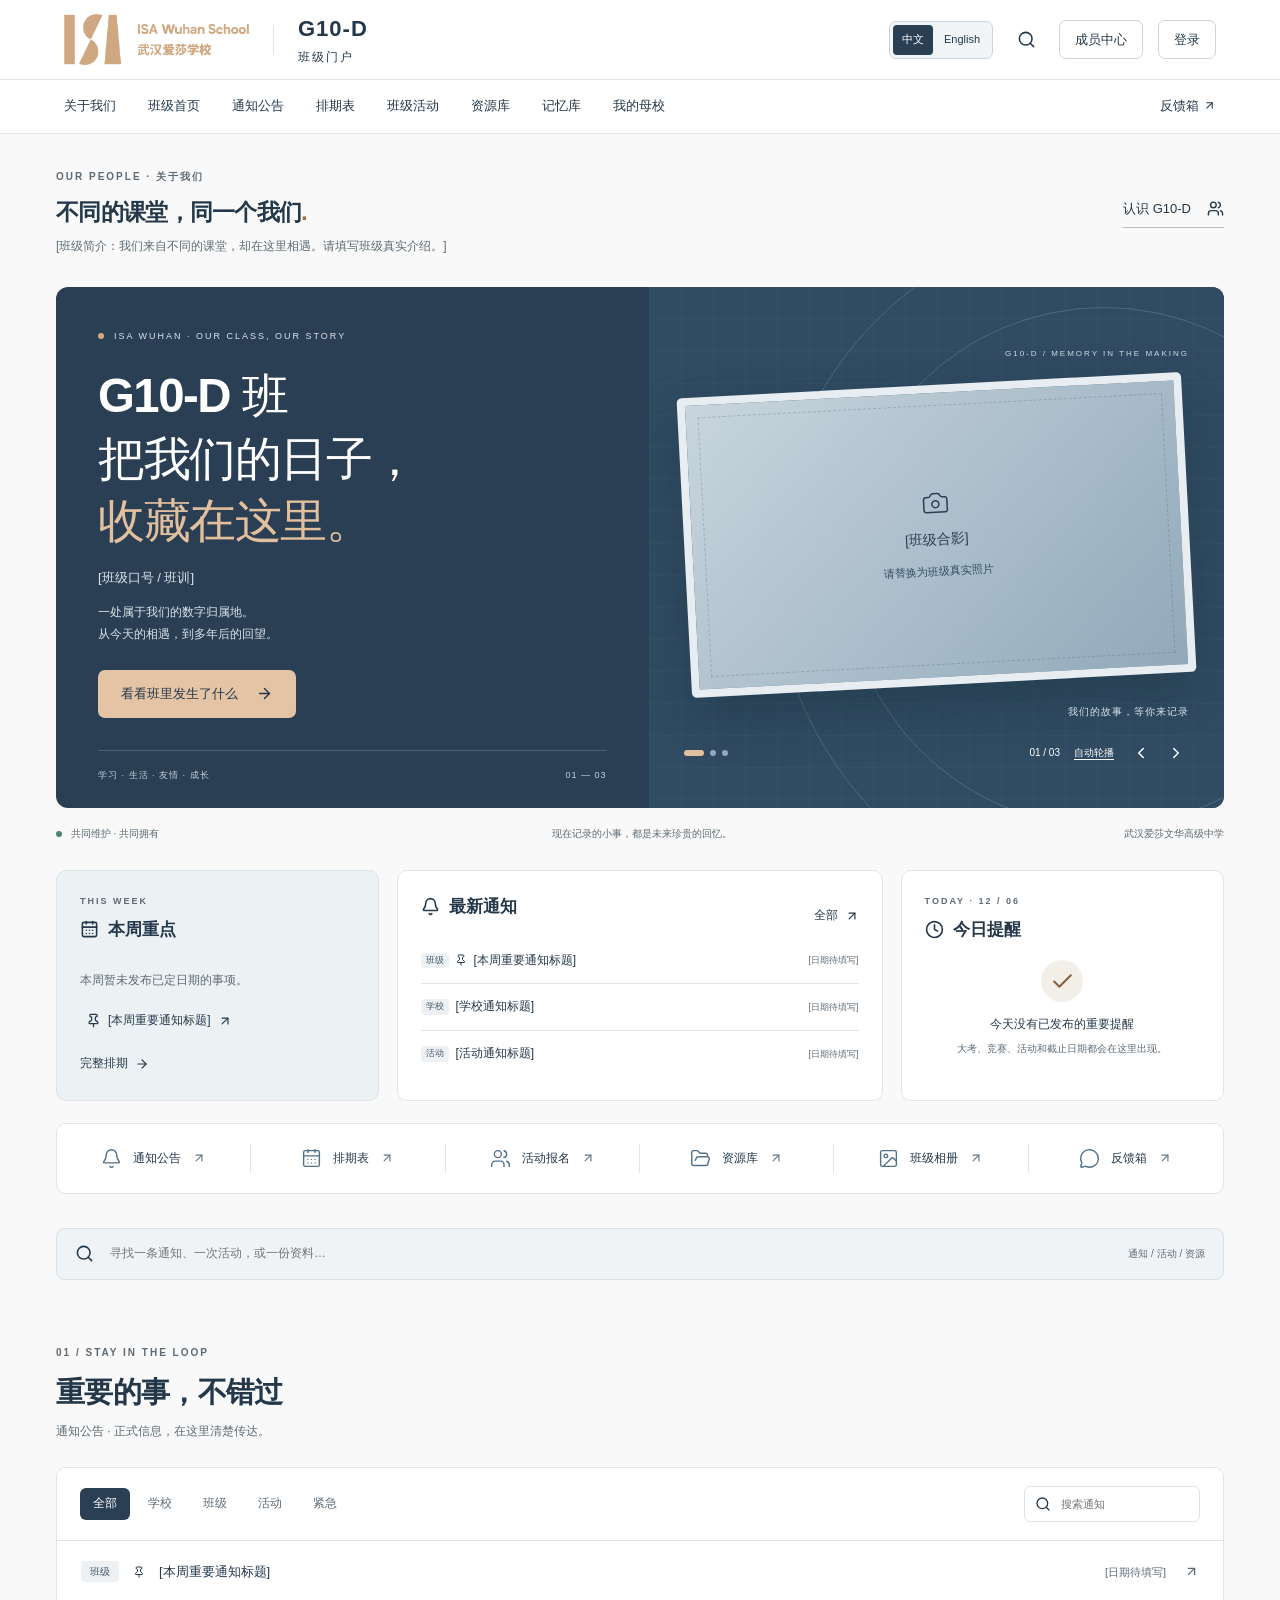
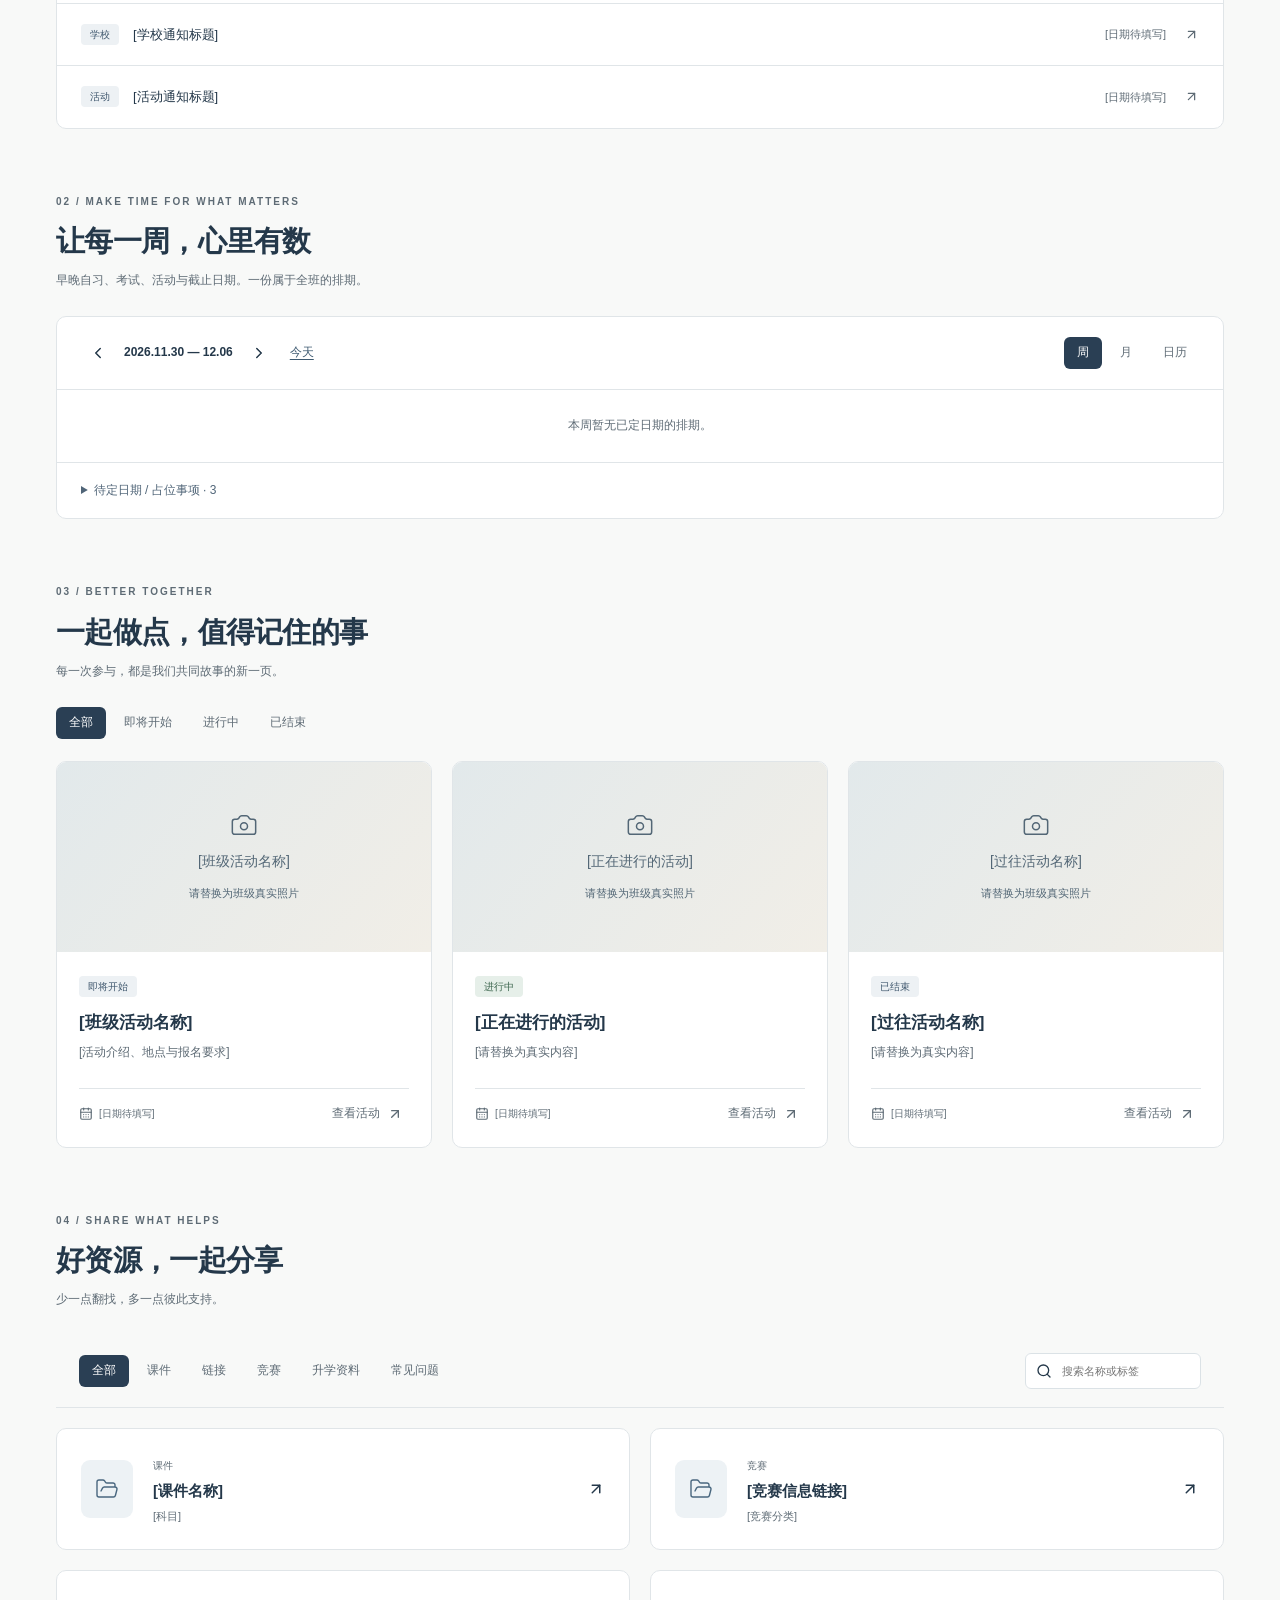
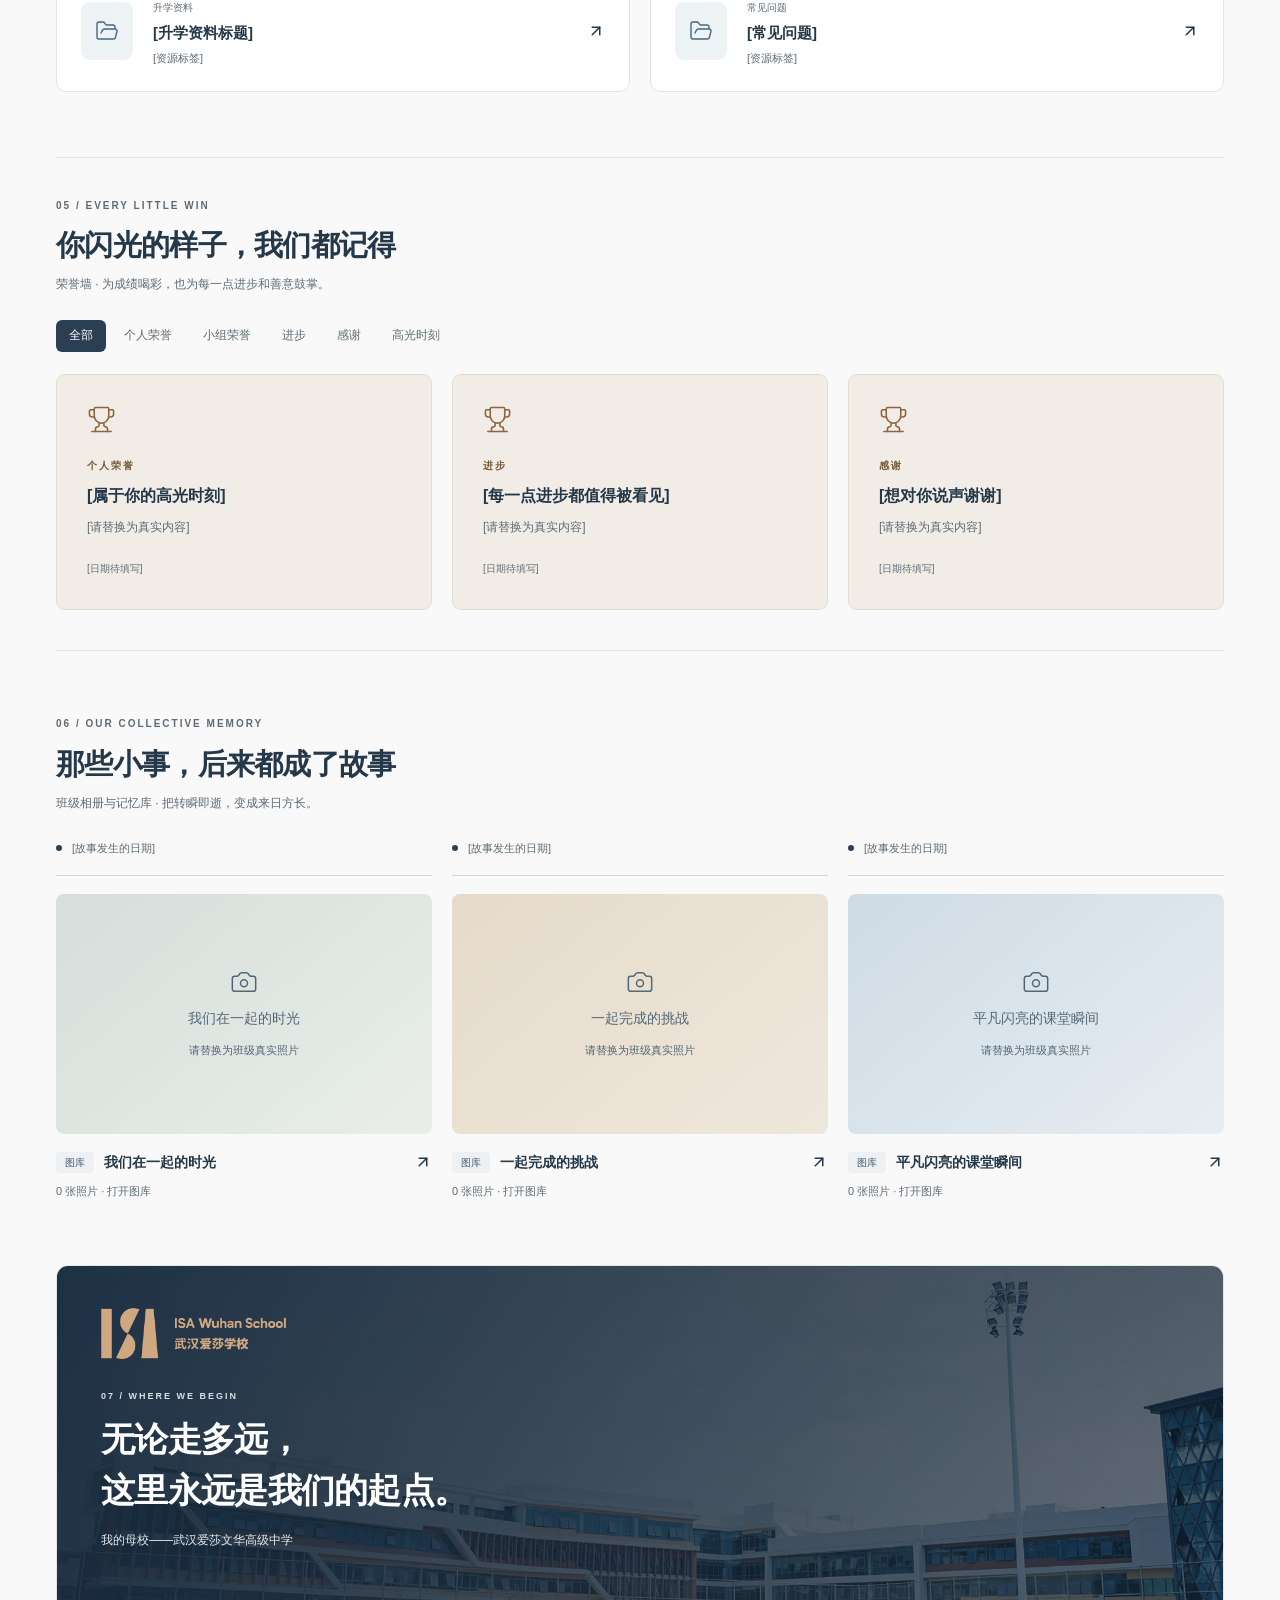
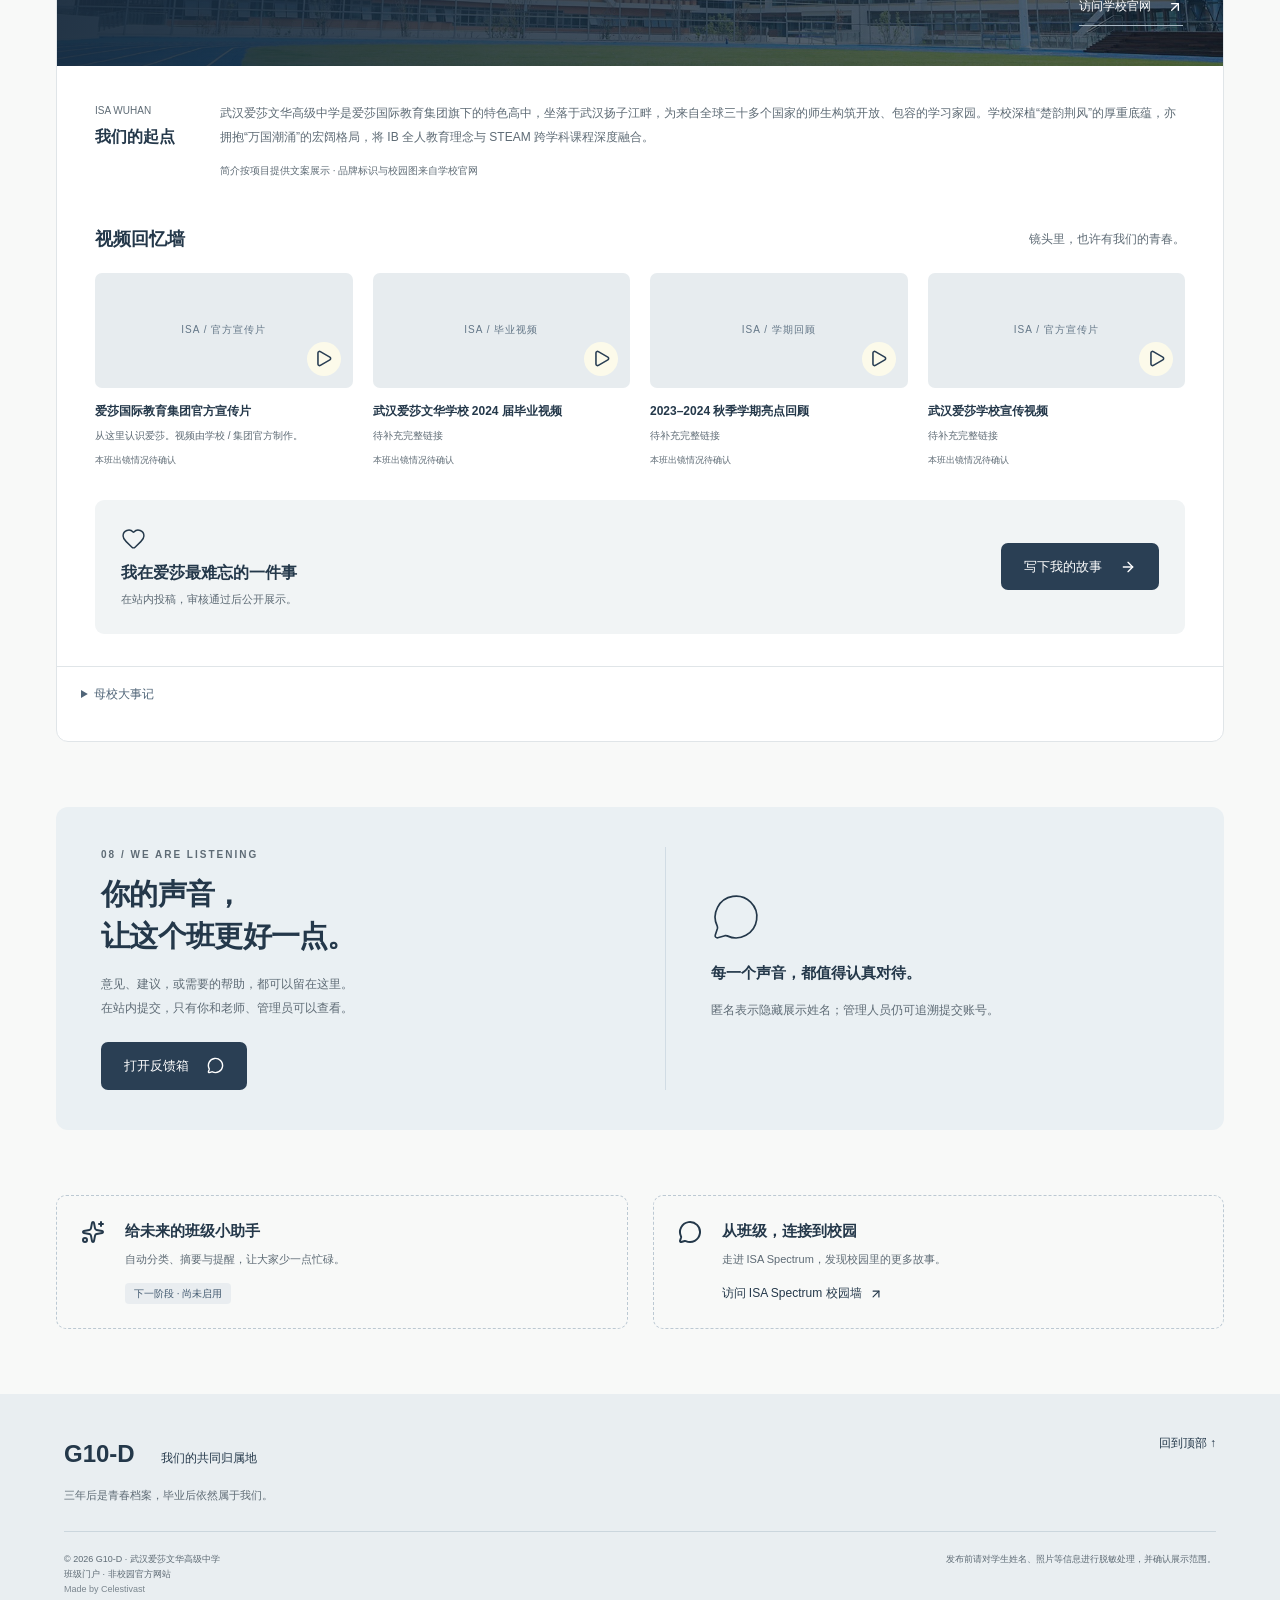
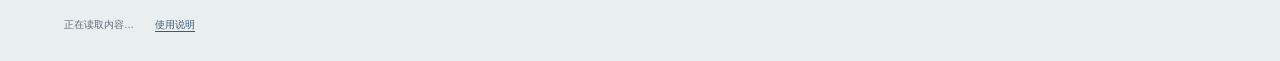
==== commit 46cb675c: "更新代码，加水印" ====
--- a/index.html
+++ b/index.html
@@ -1,22 +1,3 @@
-<!doctype html>
-<html lang="zh-CN">
-<head>
-  <meta charset="UTF-8">
-  <meta name="viewport" content="width=device-width,initial-scale=1">
-  <title>武汉爱莎 · G10-D 班级门户</title>
-  <link rel="icon" href="/favicon.svg">
-  <script type="module" crossorigin src="/assets/main-D_tRPt08.js"></script>
+<!doctype html><html lang="zh-CN"><head><meta charset="UTF-8"><meta name="viewport" content="width=device-width,initial-scale=1"><title>武汉爱莎 · G10-D 班级门户</title><link rel="icon" href="/favicon.svg">  <script type="module" crossorigin src="/assets/main-BIp1C6up.js"></script>
   <link rel="stylesheet" crossorigin href="/assets/main-Ci9dn25b.css">
-</head>
-<body>
-  <div id="root"></div>
-  
-  <!-- ====== 你的专属水印（我加在了这里） ====== -->
-  <div style="position: fixed; bottom: 15px; left: 0; width: 100%; text-align: center; z-index: 9999; color: rgba(150, 150, 150, 0.5); font-size: 12px; font-family: -apple-system, BlinkMacSystemFont, 'Segoe UI', Roboto, sans-serif; pointer-events: none; user-select: none;">
-    Designed by Celestivast
-  </div>
-  <!-- ========================================== -->
-
-  <noscript>请启用 JavaScript 以浏览班级门户。</noscript>
-</body>
-</html>+</head><body><div id="root"></div><noscript>请启用 JavaScript 以浏览班级门户。</noscript></body></html>
